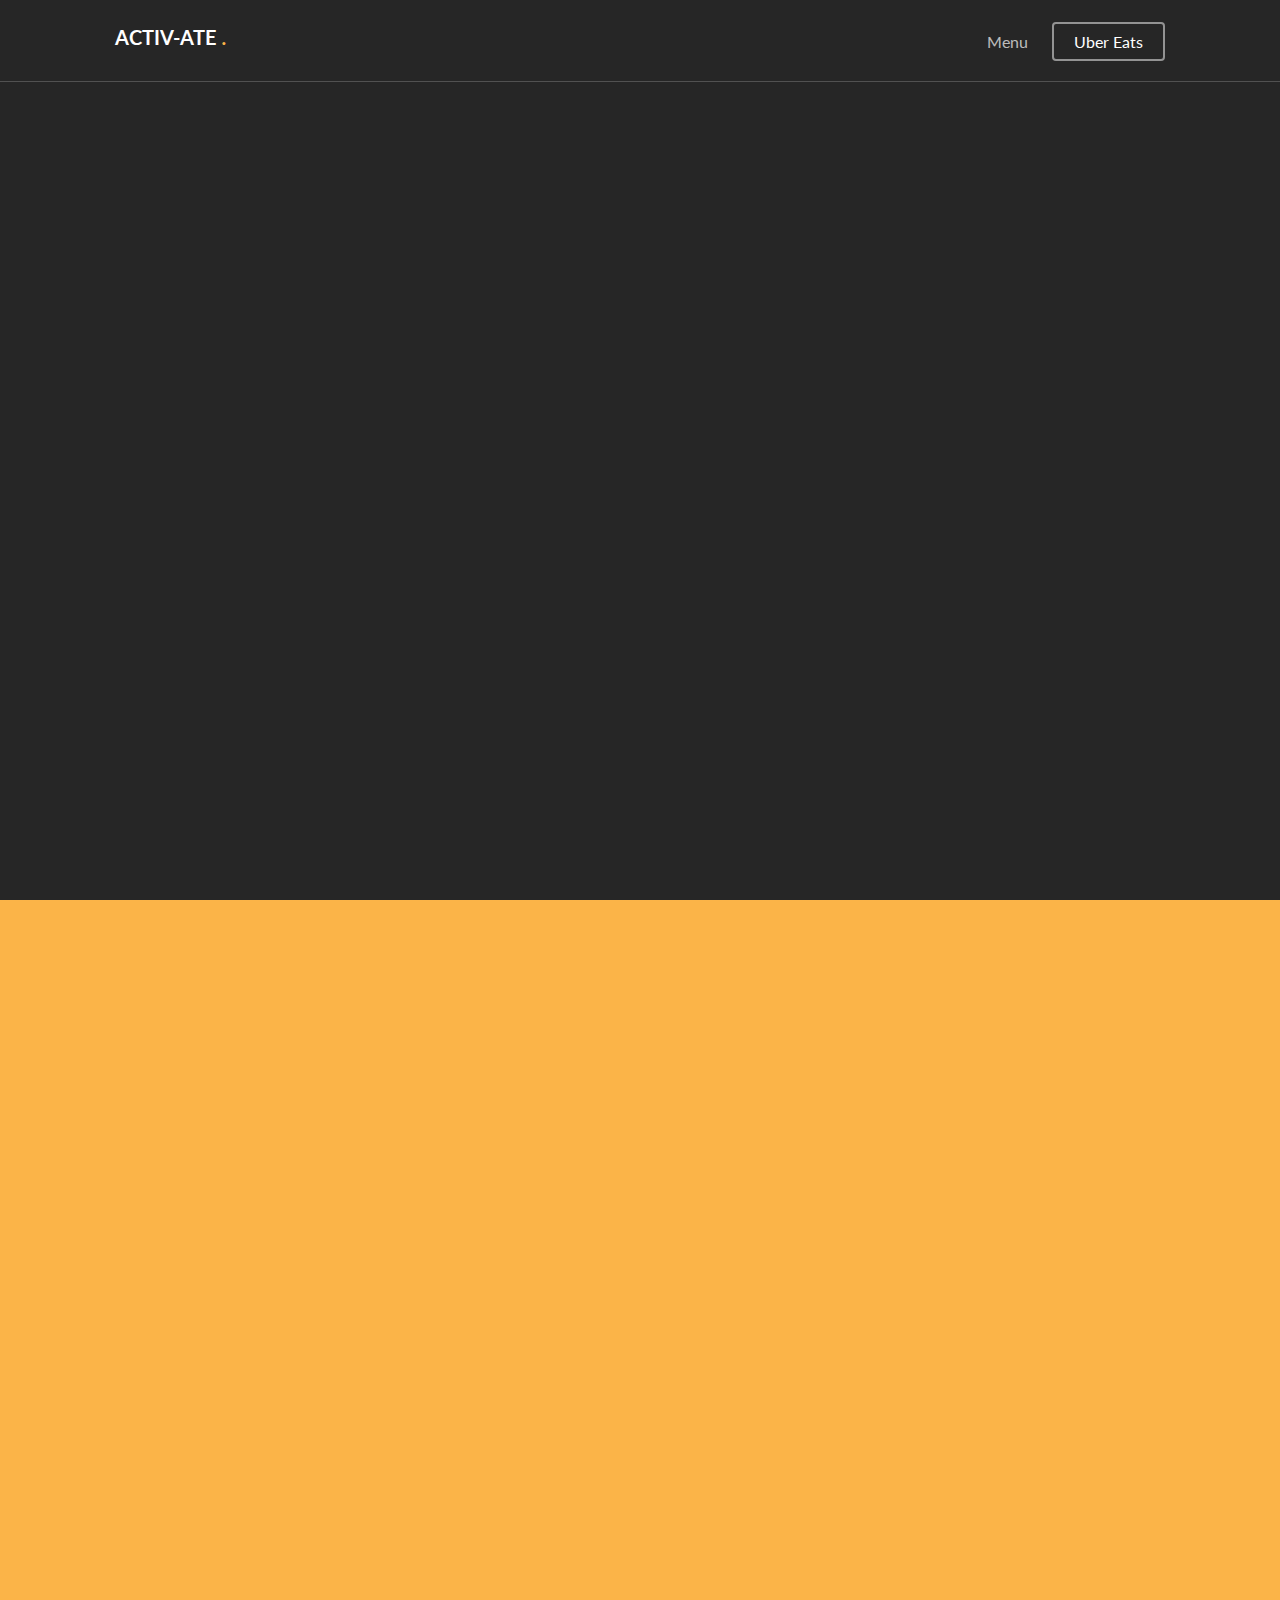
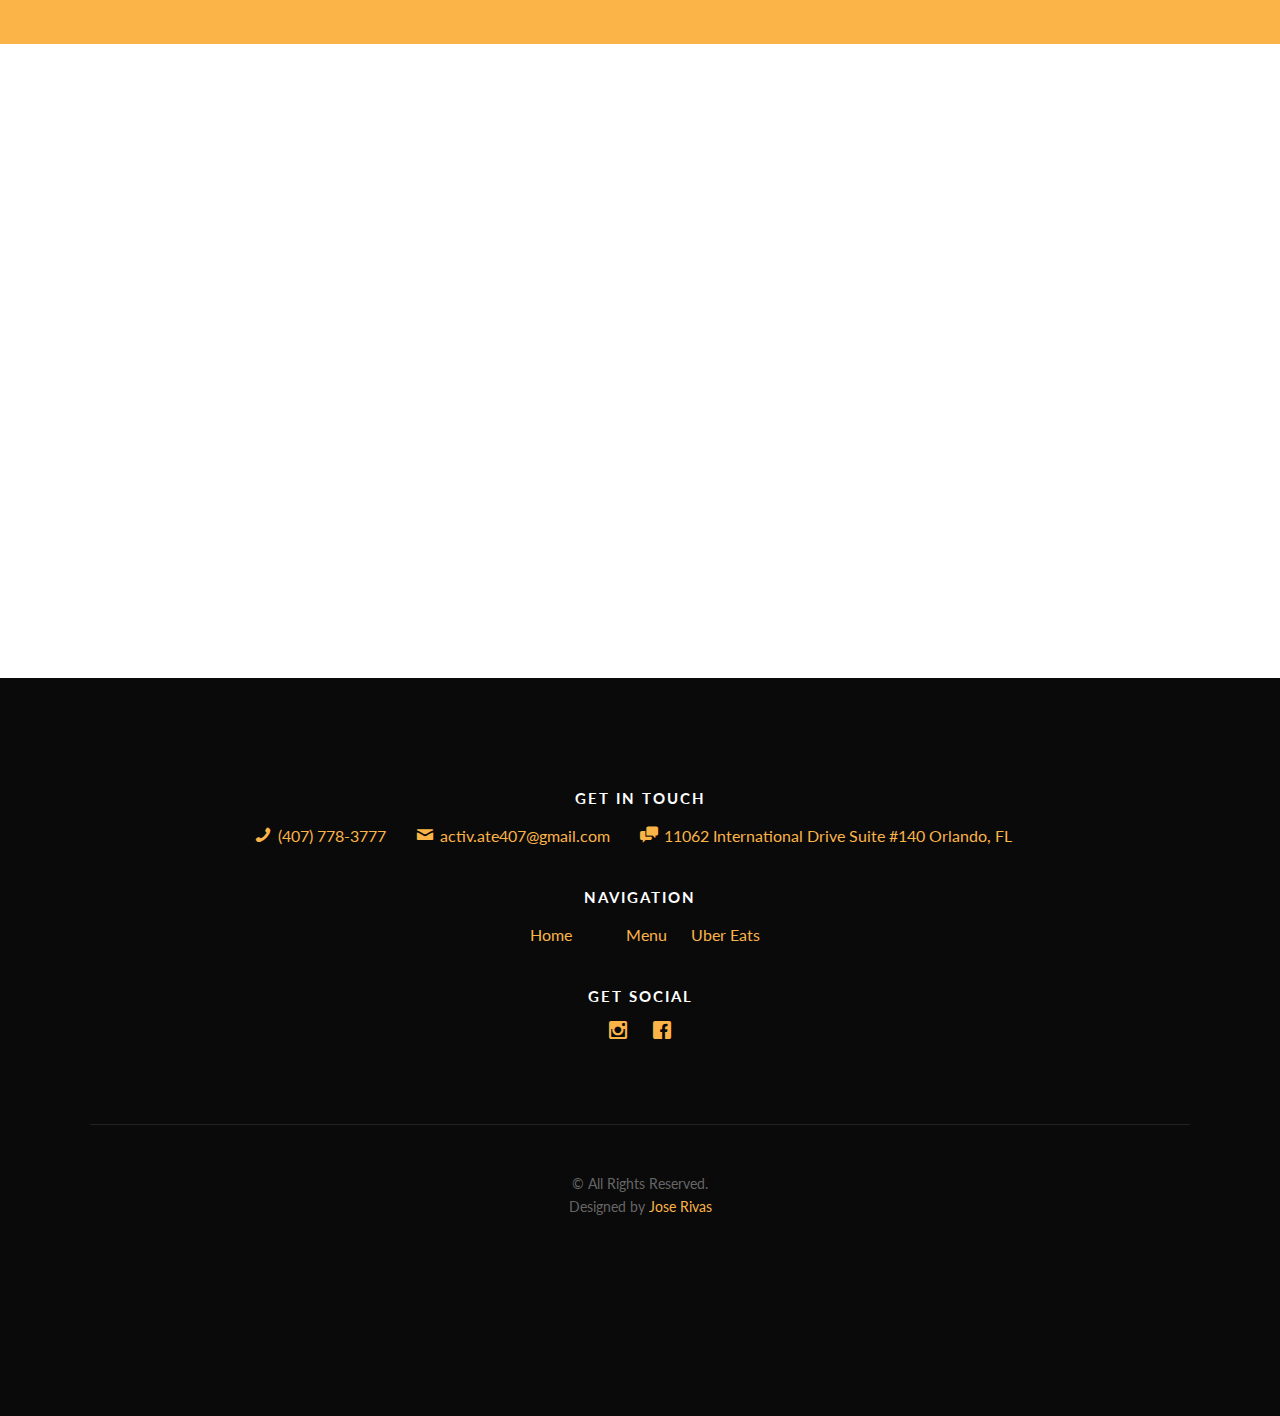
==== index.html @ dcc6a50c "orlando" ====
<!DOCTYPE HTML>
<!--
	Aesthetic by gettemplates.co
	Twitter: http://twitter.com/gettemplateco
	URL: http://gettemplates.co
-->
<html>
	<head>
	<meta charset="utf-8">
	<meta http-equiv="X-UA-Compatible" content="IE=edge">
	<title>Activ-Ate  &mdash; </title>
	<meta name="viewport" content="width=device-width, initial-scale=1">
	<meta name="description" content="Free HTML5 Website Template by GetTemplates.co" />
	<meta name="keywords" content="free website templates, free html5, free template, free bootstrap, free website template, html5, css3, mobile first, responsive" />
	<meta name="author" content="GetTemplates.co" />

  	<!-- Facebook and Twitter integration -->
	<meta property="og:title" content=""/>
	<meta property="og:image" content=""/>
	<meta property="og:url" content=""/>
	<meta property="og:site_name" content=""/>
	<meta property="og:description" content=""/>
	<meta name="twitter:title" content="" />
	<meta name="twitter:image" content="" />
	<meta name="twitter:url" content="" />
	<meta name="twitter:card" content="" />

	<link href="https://fonts.googleapis.com/css?family=Lato:300,400,700" rel="stylesheet">
	<link href="https://fonts.googleapis.com/css?family=Kaushan+Script" rel="stylesheet">
	
	<!-- Animate.css -->
	<link rel="stylesheet" href="css/animate.css">
	<!-- Icomoon Icon Fonts-->
	<link rel="stylesheet" href="css/icomoon.css">
	<!-- Themify Icons-->
	<link rel="stylesheet" href="css/themify-icons.css">
	<!-- Bootstrap  -->
	<link rel="stylesheet" href="css/bootstrap.css">

	<!-- Magnific Popup -->
	<link rel="stylesheet" href="css/magnific-popup.css">

	<!-- Bootstrap DateTimePicker -->
	<link rel="stylesheet" href="css/bootstrap-datetimepicker.min.css">

	<!-- Owl Carousel  -->
	<link rel="stylesheet" href="css/owl.carousel.min.css">
	<link rel="stylesheet" href="css/owl.theme.default.min.css">

	<!-- Theme style  -->
	<link rel="stylesheet" href="css/style.css">

	<!-- Modernizr JS -->
	<script src="js/modernizr-2.6.2.min.js"></script>
	<!-- FOR IE9 below -->
	<!--[if lt IE 9]>
	<script src="js/respond.min.js"></script>
	<![endif]-->

	</head>
	<body>
		
	<div class="gtco-loader"></div>
	
	<div id="page">

	
	<!-- <div class="page-inner"> -->
	<nav class="gtco-nav" role="navigation">
		<div class="gtco-container">
			
			<div class="row">
				<div class="col-sm-4 col-xs-12">
					<div id="gtco-logo"><a href="index.html">Activ-Ate <em>.</em></a></div>
				</div>
				<div class="col-xs-8 text-right menu-1">
					<ul>
					
						<li><a href="contact.html">Menu</a></li>
						<li class="btn-cta"><a href="https://www.ubereats.com/en-US/orlando/food-delivery/activ-ate-acai-bowl/JcM1mRoNSwavH0sNE-gApg/"><span>Uber Eats</span></a></li>
					</ul>	
				</div>
			</div>
			
		</div>
	</nav>
	
	<header id="gtco-header" class="gtco-cover gtco-cover-md" role="banner" style="background-image: url(https://scontent.ftpa1-1.fna.fbcdn.net/v/t1.0-9/40187789_929462600573819_1612751376310337536_o.jpg?_nc_cat=110&_nc_ht=scontent.ftpa1-1.fna&oh=dd4c25945a8b4258d10b7188b6bc6a8a&oe=5C74E824)" data-stellar-background-ratio="0.5">
		<div class="overlay"></div>
		<div class="gtco-container">
			<div class="row">
				<div class="col-md-12 col-md-offset-0 text-left">
					

					<div class="row row-mt-15em">
						<div class="col-md-7 mt-text animate-box" data-animate-effect="fadeInUp">
							<span class="intro-text-small">11062 International Drive Suite #140
							<a href="" target="_blank">Orlando, FL </a></span>
							<h1 class="cursive-font">Activ-Ate</h1>	
							<h2 class="cursive-font">Smoothie & Juice Bar</h2>	
						</div>
						
					</div>
							
					
				</div>
			</div>
		</div>
	</header>

	
	

	<div id="gtco-features">
		<div class="gtco-container">
			<div class="row">
				<div class="col-md-8 col-md-offset-2 text-center gtco-heading animate-box">
					<h2 class="cursive-font">Whats The Difference?
</h2>
				</div>
			</div>
			<div class="row">
				<div class="col-md-4 col-sm-6">
					<div class="feature-center animate-box" data-animate-effect="fadeIn">
						<span class="icon">
							<i class="ti-face-smile"></i>
						</span>
						<h3>Why Activ-Ate?</h3>
						<p>We are all about the experience making it a playful, welcoming and a lasting impression. We care about our employees, community, and spreading the love for Acai Bowls!</p>
					</div>
				</div>
				<div class="col-md-4 col-sm-6">
					<div class="feature-center animate-box" data-animate-effect="fadeIn">
						<span class="icon">
							<i class="ti-thought"></i>
						</span>
						<h3>Authentic Acai Bowls</h3>
						<p>Activ-Ate prides itself in serving and specializing the best tasting, highest quality, pure Acai & Pitaya Bowls, smoothies, and other superfood treats.</p>
					</div>
				</div>
				<div class="col-md-4 col-sm-6">
					<div class="feature-center animate-box" data-animate-effect="fadeIn">
						<span class="icon">
							<i class="ti-truck"></i>
						</span>
						<h3>Delivery Services </h3>
						<p>Here at Activ-Ate we provide a healthy, delicious, organic and vegan fast meal option. Our commitment is to provide our community a nutritious healthy clean living.</p>
					</div>
				</div>
				

			</div>
		</div>
	</div>

<div style="width: 100%"><iframe width="100%" height="600" src="https://maps.google.com/maps?width=100%&amp;height=600&amp;hl=en&amp;q=11062%20International%20Drive%20Suite%20%23140%20Orlando%2C%20FL+(Activ-Ate)&amp;ie=UTF8&amp;t=&amp;z=14&amp;iwloc=B&amp;output=embed" frameborder="0" scrolling="no" marginheight="0" marginwidth="0"><a href="https://www.maps.ie/create-google-map/"></a></iframe></div><br />

	<footer id="gtco-footer" role="contentinfo" style="background-image: url(https://scontent.ftpa1-1.fna.fbcdn.net/v/t1.0-9/44748882_959520597568019_4754290524771319808_o.jpg?_nc_cat=110&_nc_ht=scontent.ftpa1-1.fna&oh=372c4b0de2f49ff0dac132591160c7d6&oe=5C6C5993)" data-stellar-background-ratio="0.5">
		<div class="overlay"></div>
		<div class="gtco-container">
			<div class="row row-pb-md">

	

				
				<div class="col-md-12 text-center">
					<div class="gtco-widget">
						<h3>Get In Touch</h3>
						<ul class="gtco-quick-contact">
							<li><a href="#"><i class="icon-phone"></i> (407) 778-3777</a></li>
							<li><a href="mailto:activ.ate407@gmail.com"><i class="icon-mail2"></i> activ.ate407@gmail.com</a></li>
							<li><a href="#"><i class="icon-chat"></i> 11062 International Drive Suite #140 Orlando, FL</a></li>
						</ul>
					</div>
					<div class="gtco-widget">
						<h3>Navigation</h3>
						<ul class="gtco-quick-contact">
							<li><a href="index.html"><i class=""></i> Home</a></li>
							<li><a href="contact.html"><i class=""></i> Menu</a></li>
							<li class="btn-cta"><a href="https://www.ubereats.com/en-US/orlando/food-delivery/activ-ate-acai-bowl/JcM1mRoNSwavH0sNE-gApg/"><span>Uber Eats</span></a></li>
							
						</ul>
					</div>
					<div class="gtco-widget">
						<h3>Get Social</h3>
						<ul class="gtco-social-icons">
							<li><a href="https://www.instagram.com/activ_ate_/"><i class="icon-instagram"></i></a></li>
							<li><a href="https://www.facebook.com/ActivateAcaiBowls/"><i class="icon-facebook"></i></a></li>
							
						</ul>
					</div>
				</div>

				<div class="col-md-12 text-center copyright">
					<p><small class="block">&copy; All Rights Reserved.</small> 
						<small class="block">Designed by <a href="https://www.linkedin.com/in/joserivasucf/ target="_blank">Jose Rivas</a> <a href="" target="_blank"></a></small></p>
				</div>

			</div>

			

		</div>
	</footer>
	<!-- </div> -->

	</div>

	<div class="gototop js-top">
		<a href="#" class="js-gotop"><i class="icon-arrow-up"></i></a>
	</div>
	
	<!-- jQuery -->
	<script src="js/jquery.min.js"></script>
	<!-- jQuery Easing -->
	<script src="js/jquery.easing.1.3.js"></script>
	<!-- Bootstrap -->
	<script src="js/bootstrap.min.js"></script>
	<!-- Waypoints -->
	<script src="js/jquery.waypoints.min.js"></script>
	<!-- Carousel -->
	<script src="js/owl.carousel.min.js"></script>
	<!-- countTo -->
	<script src="js/jquery.countTo.js"></script>

	<!-- Stellar Parallax -->
	<script src="js/jquery.stellar.min.js"></script>

	<!-- Magnific Popup -->
	<script src="js/jquery.magnific-popup.min.js"></script>
	<script src="js/magnific-popup-options.js"></script>
	
	<script src="js/moment.min.js"></script>
	<script src="js/bootstrap-datetimepicker.min.js"></script>


	<!-- Main -->
	<script src="js/main.js"></script>

	</body>
</html>
---- css/icomoon.css ----
@font-face {
  font-family: 'icomoon';
  src:  url('../fonts/icomoon/icomoon.eot?6iuir');
  src:  url('../fonts/icomoon/icomoon.eot?6iuir#iefix') format('embedded-opentype'),
    url('../fonts/icomoon/icomoon.ttf?6iuir') format('truetype'),
    url('../fonts/icomoon/icomoon.woff?6iuir') format('woff'),
    url('../fonts/icomoon/icomoon.svg?6iuir#icomoon') format('svg');
  font-weight: normal;
  font-style: normal;
}

[class^="icon-"], [class*=" icon-"] {
  /* use !important to prevent issues with browser extensions that change fonts */
  font-family: 'icomoon' !important;
  speak: none;
  font-style: normal;
  font-weight: normal;
  font-variant: normal;
  text-transform: none;
  line-height: 1;

  /* Better Font Rendering =========== */
  -webkit-font-smoothing: antialiased;
  -moz-osx-font-smoothing: grayscale;
}

.icon-eye:before {
  content: "\e000";
}
.icon-paper-clip:before {
  content: "\e001";
}
.icon-mail:before {
  content: "\e002";
}
.icon-toggle:before {
  content: "\e003";
}
.icon-layout:before {
  content: "\e004";
}
.icon-link:before {
  content: "\e005";
}
.icon-bell:before {
  content: "\e006";
}
.icon-lock:before {
  content: "\e007";
}
.icon-unlock:before {
  content: "\e008";
}
.icon-ribbon:before {
  content: "\e009";
}
.icon-image:before {
  content: "\e010";
}
.icon-signal:before {
  content: "\e011";
}
.icon-target:before {
  content: "\e012";
}
.icon-clipboard:before {
  content: "\e013";
}
.icon-clock:before {
  content: "\e014";
}
.icon-watch:before {
  content: "\e015";
}
.icon-air-play:before {
  content: "\e016";
}
.icon-camera:before {
  content: "\e017";
}
.icon-video:before {
  content: "\e018";
}
.icon-disc:before {
  content: "\e019";
}
.icon-printer:before {
  content: "\e020";
}
.icon-monitor:before {
  content: "\e021";
}
.icon-server:before {
  content: "\e022";
}
.icon-cog:before {
  content: "\e023";
}
.icon-heart:before {
  content: "\e024";
}
.icon-paragraph:before {
  content: "\e025";
}
.icon-align-justify:before {
  content: "\e026";
}
.icon-align-left:before {
  content: "\e027";
}
.icon-align-center:before {
  content: "\e028";
}
.icon-align-right:before {
  content: "\e029";
}
.icon-book:before {
  content: "\e030";
}
.icon-layers:before {
  content: "\e031";
}
.icon-stack:before {
  content: "\e032";
}
.icon-stack-2:before {
  content: "\e033";
}
.icon-paper:before {
  content: "\e034";
}
.icon-paper-stack:before {
  content: "\e035";
}
.icon-search:before {
  content: "\e036";
}
.icon-zoom-in:before {
  content: "\e037";
}
.icon-zoom-out:before {
  content: "\e038";
}
.icon-reply:before {
  content: "\e039";
}
.icon-circle-plus:before {
  content: "\e040";
}
.icon-circle-minus:before {
  content: "\e041";
}
.icon-circle-check:before {
  content: "\e042";
}
.icon-circle-cross:before {
  content: "\e043";
}
.icon-square-plus:before {
  content: "\e044";
}
.icon-square-minus:before {
  content: "\e045";
}
.icon-square-check:before {
  content: "\e046";
}
.icon-square-cross:before {
  content: "\e047";
}
.icon-microphone:before {
  content: "\e048";
}
.icon-record:before {
  content: "\e049";
}
.icon-skip-back:before {
  content: "\e050";
}
.icon-rewind:before {
  content: "\e051";
}
.icon-play:before {
  content: "\e052";
}
.icon-pause:before {
  content: "\e053";
}
.icon-stop:before {
  content: "\e054";
}
.icon-fast-forward:before {
  content: "\e055";
}
.icon-skip-forward:before {
  content: "\e056";
}
.icon-shuffle:before {
  content: "\e057";
}
.icon-repeat:before {
  content: "\e058";
}
.icon-folder:before {
  content: "\e059";
}
.icon-umbrella:before {
  content: "\e060";
}
.icon-moon:before {
  content: "\e061";
}
.icon-thermometer:before {
  content: "\e062";
}
.icon-drop:before {
  content: "\e063";
}
.icon-sun:before {
  content: "\e064";
}
.icon-cloud:before {
  content: "\e065";
}
.icon-cloud-upload:before {
  content: "\e066";
}
.icon-cloud-download:before {
  content: "\e067";
}
.icon-upload:before {
  content: "\e068";
}
.icon-download:before {
  content: "\e069";
}
.icon-location:before {
  content: "\e070";
}
.icon-location-2:before {
  content: "\e071";
}
.icon-map:before {
  content: "\e072";
}
.icon-battery:before {
  content: "\e073";
}
.icon-head:before {
  content: "\e074";
}
.icon-briefcase:before {
  content: "\e075";
}
.icon-speech-bubble:before {
  content: "\e076";
}
.icon-anchor:before {
  content: "\e077";
}
.icon-globe:before {
  content: "\e078";
}
.icon-box:before {
  content: "\e079";
}
.icon-reload:before {
  content: "\e080";
}
.icon-share:before {
  content: "\e081";
}
.icon-marquee:before {
  content: "\e082";
}
.icon-marquee-plus:before {
  content: "\e083";
}
.icon-marquee-minus:before {
  content: "\e084";
}
.icon-tag:before {
  content: "\e085";
}
.icon-power:before {
  content: "\e086";
}
.icon-command:before {
  content: "\e087";
}
.icon-alt:before {
  content: "\e088";
}
.icon-esc:before {
  content: "\e089";
}
.icon-bar-graph:before {
  content: "\e090";
}
.icon-bar-graph-2:before {
  content: "\e091";
}
.icon-pie-graph:before {
  content: "\e092";
}
.icon-star:before {
  content: "\e093";
}
.icon-arrow-left:before {
  content: "\e094";
}
.icon-arrow-right:before {
  content: "\e095";
}
.icon-arrow-up:before {
  content: "\e096";
}
.icon-arrow-down:before {
  content: "\e097";
}
.icon-volume:before {
  content: "\e098";
}
.icon-mute:before {
  content: "\e099";
}
.icon-content-right:before {
  content: "\e100";
}
.icon-content-left:before {
  content: "\e101";
}
.icon-grid:before {
  content: "\e102";
}
.icon-grid-2:before {
  content: "\e103";
}
.icon-columns:before {
  content: "\e104";
}
.icon-loader:before {
  content: "\e105";
}
.icon-bag:before {
  content: "\e106";
}
.icon-ban:before {
  content: "\e107";
}
.icon-flag:before {
  content: "\e108";
}
.icon-trash:before {
  content: "\e109";
}
.icon-expand:before {
  content: "\e110";
}
.icon-contract:before {
  content: "\e111";
}
.icon-maximize:before {
  content: "\e112";
}
.icon-minimize:before {
  content: "\e113";
}
.icon-plus:before {
  content: "\e114";
}
.icon-minus:before {
  content: "\e115";
}
.icon-check:before {
  content: "\e116";
}
.icon-cross:before {
  content: "\e117";
}
.icon-move:before {
  content: "\e118";
}
.icon-delete:before {
  content: "\e119";
}
.icon-menu:before {
  content: "\e120";
}
.icon-archive:before {
  content: "\e121";
}
.icon-inbox:before {
  content: "\e122";
}
.icon-outbox:before {
  content: "\e123";
}
.icon-file:before {
  content: "\e124";
}
.icon-file-add:before {
  content: "\e125";
}
.icon-file-subtract:before {
  content: "\e126";
}
.icon-help:before {
  content: "\e127";
}
.icon-open:before {
  content: "\e128";
}
.icon-ellipsis:before {
  content: "\e129";
}
.icon-add-to-list:before {
  content: "\e900";
}
.icon-classic-computer:before {
  content: "\e901";
}
.icon-controller-fast-backward:before {
  content: "\e902";
}
.icon-creative-commons-attribution:before {
  content: "\e903";
}
.icon-creative-commons-noderivs:before {
  content: "\e904";
}
.icon-creative-commons-noncommercial-eu:before {
  content: "\e905";
}
.icon-creative-commons-noncommercial-us:before {
  content: "\e906";
}
.icon-creative-commons-public-domain:before {
  content: "\e907";
}
.icon-creative-commons-remix:before {
  content: "\e908";
}
.icon-creative-commons-share:before {
  content: "\e909";
}
.icon-creative-commons-sharealike:before {
  content: "\e90a";
}
.icon-creative-commons:before {
  content: "\e90b";
}
.icon-document-landscape:before {
  content: "\e90c";
}
.icon-remove-user:before {
  content: "\e90d";
}
.icon-warning:before {
  content: "\e90e";
}
.icon-arrow-bold-down:before {
  content: "\e90f";
}
.icon-arrow-bold-left:before {
  content: "\e910";
}
.icon-arrow-bold-right:before {
  content: "\e911";
}
.icon-arrow-bold-up:before {
  content: "\e912";
}
.icon-arrow-down2:before {
  content: "\e913";
}
.icon-arrow-left2:before {
  content: "\e914";
}
.icon-arrow-long-down:before {
  content: "\e915";
}
.icon-arrow-long-left:before {
  content: "\e916";
}
.icon-arrow-long-right:before {
  content: "\e917";
}
.icon-arrow-long-up:before {
  content: "\e918";
}
.icon-arrow-right2:before {
  content: "\e919";
}
.icon-arrow-up2:before {
  content: "\e91a";
}
.icon-arrow-with-circle-down:before {
  content: "\e91b";
}
.icon-arrow-with-circle-left:before {
  content: "\e91c";
}
.icon-arrow-with-circle-right:before {
  content: "\e91d";
}
.icon-arrow-with-circle-up:before {
  content: "\e91e";
}
.icon-bookmark:before {
  content: "\e91f";
}
.icon-bookmarks:before {
  content: "\e920";
}
.icon-chevron-down:before {
  content: "\e921";
}
.icon-chevron-left:before {
  content: "\e922";
}
.icon-chevron-right:before {
  content: "\e923";
}
.icon-chevron-small-down:before {
  content: "\e924";
}
.icon-chevron-small-left:before {
  content: "\e925";
}
.icon-chevron-small-right:before {
  content: "\e926";
}
.icon-chevron-small-up:before {
  content: "\e927";
}
.icon-chevron-thin-down:before {
  content: "\e928";
}
.icon-chevron-thin-left:before {
  content: "\e929";
}
.icon-chevron-thin-right:before {
  content: "\e92a";
}
.icon-chevron-thin-up:before {
  content: "\e92b";
}
.icon-chevron-up:before {
  content: "\e92c";
}
.icon-chevron-with-circle-down:before {
  content: "\e92d";
}
.icon-chevron-with-circle-left:before {
  content: "\e92e";
}
.icon-chevron-with-circle-right:before {
  content: "\e92f";
}
.icon-chevron-with-circle-up:before {
  content: "\e930";
}
.icon-cloud2:before {
  content: "\e931";
}
.icon-controller-fast-forward:before {
  content: "\e932";
}
.icon-controller-jump-to-start:before {
  content: "\e933";
}
.icon-controller-next:before {
  content: "\e934";
}
.icon-controller-paus:before {
  content: "\e935";
}
.icon-controller-play:before {
  content: "\e936";
}
.icon-controller-record:before {
  content: "\e937";
}
.icon-controller-stop:before {
  content: "\e938";
}
.icon-controller-volume:before {
  content: "\e939";
}
.icon-dot-single:before {
  content: "\e93a";
}
.icon-dots-three-horizontal:before {
  content: "\e93b";
}
.icon-dots-three-vertical:before {
  content: "\e93c";
}
.icon-dots-two-horizontal:before {
  content: "\e93d";
}
.icon-dots-two-vertical:before {
  content: "\e93e";
}
.icon-download2:before {
  content: "\e93f";
}
.icon-emoji-flirt:before {
  content: "\e940";
}
.icon-flow-branch:before {
  content: "\e941";
}
.icon-flow-cascade:before {
  content: "\e942";
}
.icon-flow-line:before {
  content: "\e943";
}
.icon-flow-parallel:before {
  content: "\e944";
}
.icon-flow-tree:before {
  content: "\e945";
}
.icon-install:before {
  content: "\e946";
}
.icon-layers2:before {
  content: "\e947";
}
.icon-open-book:before {
  content: "\e948";
}
.icon-resize-100:before {
  content: "\e949";
}
.icon-resize-full-screen:before {
  content: "\e94a";
}
.icon-save:before {
  content: "\e94b";
}
.icon-select-arrows:before {
  content: "\e94c";
}
.icon-sound-mute:before {
  content: "\e94d";
}
.icon-sound:before {
  content: "\e94e";
}
.icon-trash2:before {
  content: "\e94f";
}
.icon-triangle-down:before {
  content: "\e950";
}
.icon-triangle-left:before {
  content: "\e951";
}
.icon-triangle-right:before {
  content: "\e952";
}
.icon-triangle-up:before {
  content: "\e953";
}
.icon-uninstall:before {
  content: "\e954";
}
.icon-upload-to-cloud:before {
  content: "\e955";
}
.icon-upload2:before {
  content: "\e956";
}
.icon-add-user:before {
  content: "\e957";
}
.icon-address:before {
  content: "\e958";
}
.icon-adjust:before {
  content: "\e959";
}
.icon-air:before {
  content: "\e95a";
}
.icon-aircraft-landing:before {
  content: "\e95b";
}
.icon-aircraft-take-off:before {
  content: "\e95c";
}
.icon-aircraft:before {
  content: "\e95d";
}
.icon-align-bottom:before {
  content: "\e95e";
}
.icon-align-horizontal-middle:before {
  content: "\e95f";
}
.icon-align-left2:before {
  content: "\e960";
}
.icon-align-right2:before {
  content: "\e961";
}
.icon-align-top:before {
  content: "\e962";
}
.icon-align-vertical-middle:before {
  content: "\e963";
}
.icon-archive2:before {
  content: "\e964";
}
.icon-area-graph:before {
  content: "\e965";
}
.icon-attachment:before {
  content: "\e966";
}
.icon-awareness-ribbon:before {
  content: "\e967";
}
.icon-back-in-time:before {
  content: "\e968";
}
.icon-back:before {
  content: "\e969";
}
.icon-bar-graph2:before {
  content: "\e96a";
}
.icon-battery2:before {
  content: "\e96b";
}
.icon-beamed-note:before {
  content: "\e96c";
}
.icon-bell2:before {
  content: "\e96d";
}
.icon-blackboard:before {
  content: "\e96e";
}
.icon-block:before {
  content: "\e96f";
}
.icon-book2:before {
  content: "\e970";
}
.icon-bowl:before {
  content: "\e971";
}
.icon-box2:before {
  content: "\e972";
}
.icon-briefcase2:before {
  content: "\e973";
}
.icon-browser:before {
  content: "\e974";
}
.icon-brush:before {
  content: "\e975";
}
.icon-bucket:before {
  content: "\e976";
}
.icon-cake:before {
  content: "\e977";
}
.icon-calculator:before {
  content: "\e978";
}
.icon-calendar:before {
  content: "\e979";
}
.icon-camera2:before {
  content: "\e97a";
}
.icon-ccw:before {
  content: "\e97b";
}
.icon-chat:before {
  content: "\e97c";
}
.icon-check2:before {
  content: "\e97d";
}
.icon-circle-with-cross:before {
  content: "\e97e";
}
.icon-circle-with-minus:before {
  content: "\e97f";
}
.icon-circle-with-plus:before {
  content: "\e980";
}
.icon-circle:before {
  content: "\e981";
}
.icon-circular-graph:before {
  content: "\e982";
}
.icon-clapperboard:before {
  content: "\e983";
}
.icon-clipboard2:before {
  content: "\e984";
}
.icon-clock2:before {
  content: "\e985";
}
.icon-code:before {
  content: "\e986";
}
.icon-cog2:before {
  content: "\e987";
}
.icon-colours:before {
  content: "\e988";
}
.icon-compass:before {
  content: "\e989";
}
.icon-copy:before {
  content: "\e98a";
}
.icon-credit-card:before {
  content: "\e98b";
}
.icon-credit:before {
  content: "\e98c";
}
.icon-cross2:before {
  content: "\e98d";
}
.icon-cup:before {
  content: "\e98e";
}
.icon-cw:before {
  content: "\e98f";
}
.icon-cycle:before {
  content: "\e990";
}
.icon-database:before {
  content: "\e991";
}
.icon-dial-pad:before {
  content: "\e992";
}
.icon-direction:before {
  content: "\e993";
}
.icon-document:before {
  content: "\e994";
}
.icon-documents:before {
  content: "\e995";
}
.icon-drink:before {
  content: "\e996";
}
.icon-drive:before {
  content: "\e997";
}
.icon-drop2:before {
  content: "\e998";
}
.icon-edit:before {
  content: "\e999";
}
.icon-email:before {
  content: "\e99a";
}
.icon-emoji-happy:before {
  content: "\e99b";
}
.icon-emoji-neutral:before {
  content: "\e99c";
}
.icon-emoji-sad:before {
  content: "\e99d";
}
.icon-erase:before {
  content: "\e99e";
}
.icon-eraser:before {
  content: "\e99f";
}
.icon-export:before {
  content: "\e9a0";
}
.icon-eye2:before {
  content: "\e9a1";
}
.icon-feather:before {
  content: "\e9a2";
}
.icon-flag2:before {
  content: "\e9a3";
}
.icon-flash:before {
  content: "\e9a4";
}
.icon-flashlight:before {
  content: "\e9a5";
}
.icon-flat-brush:before {
  content: "\e9a6";
}
.icon-folder-images:before {
  content: "\e9a7";
}
.icon-folder-music:before {
  content: "\e9a8";
}
.icon-folder-video:before {
  content: "\e9a9";
}
.icon-folder2:before {
  content: "\e9aa";
}
.icon-forward:before {
  content: "\e9ab";
}
.icon-funnel:before {
  content: "\e9ac";
}
.icon-game-controller:before {
  content: "\e9ad";
}
.icon-gauge:before {
  content: "\e9ae";
}
.icon-globe2:before {
  content: "\e9af";
}
.icon-graduation-cap:before {
  content: "\e9b0";
}
.icon-grid2:before {
  content: "\e9b1";
}
.icon-hair-cross:before {
  content: "\e9b2";
}
.icon-hand:before {
  content: "\e9b3";
}
.icon-heart-outlined:before {
  content: "\e9b4";
}
.icon-heart2:before {
  content: "\e9b5";
}
.icon-help-with-circle:before {
  content: "\e9b6";
}
.icon-help2:before {
  content: "\e9b7";
}
.icon-home:before {
  content: "\e9b8";
}
.icon-hour-glass:before {
  content: "\e9b9";
}
.icon-image-inverted:before {
  content: "\e9ba";
}
.icon-image2:before {
  content: "\e9bb";
}
.icon-images:before {
  content: "\e9bc";
}
.icon-inbox2:before {
  content: "\e9bd";
}
.icon-infinity:before {
  content: "\e9be";
}
.icon-info-with-circle:before {
  content: "\e9bf";
}
.icon-info:before {
  content: "\e9c0";
}
.icon-key:before {
  content: "\e9c1";
}
.icon-keyboard:before {
  content: "\e9c2";
}
.icon-lab-flask:before {
  content: "\e9c3";
}
.icon-landline:before {
  content: "\e9c4";
}
.icon-language:before {
  content: "\e9c5";
}
.icon-laptop:before {
  content: "\e9c6";
}
.icon-leaf:before {
  content: "\e9c7";
}
.icon-level-down:before {
  content: "\e9c8";
}
.icon-level-up:before {
  content: "\e9c9";
}
.icon-lifebuoy:before {
  content: "\e9ca";
}
.icon-light-bulb:before {
  content: "\e9cb";
}
.icon-light-down:before {
  content: "\e9cc";
}
.icon-light-up:before {
  content: "\e9cd";
}
.icon-line-graph:before {
  content: "\e9ce";
}
.icon-link2:before {
  content: "\e9cf";
}
.icon-list:before {
  content: "\e9d0";
}
.icon-location-pin:before {
  content: "\e9d1";
}
.icon-location2:before {
  content: "\e9d2";
}
.icon-lock-open:before {
  content: "\e9d3";
}
.icon-lock2:before {
  content: "\e9d4";
}
.icon-log-out:before {
  content: "\e9d5";
}
.icon-login:before {
  content: "\e9d6";
}
.icon-loop:before {
  content: "\e9d7";
}
.icon-magnet:before {
  content: "\e9d8";
}
.icon-magnifying-glass:before {
  content: "\e9d9";
}
.icon-mail2:before {
  content: "\e9da";
}
.icon-man:before {
  content: "\e9db";
}
.icon-map2:before {
  content: "\e9dc";
}
.icon-mask:before {
  content: "\e9dd";
}
.icon-medal:before {
  content: "\e9de";
}
.icon-megaphone:before {
  content: "\e9df";
}
.icon-menu2:before {
  content: "\e9e0";
}
.icon-message:before {
  content: "\e9e1";
}
.icon-mic:before {
  content: "\e9e2";
}
.icon-minus2:before {
  content: "\e9e3";
}
.icon-mobile:before {
  content: "\e9e4";
}
.icon-modern-mic:before {
  content: "\e9e5";
}
.icon-moon2:before {
  content: "\e9e6";
}
.icon-mouse:before {
  content: "\e9e7";
}
.icon-music:before {
  content: "\e9e8";
}
.icon-network:before {
  content: "\e9e9";
}
.icon-new-message:before {
  content: "\e9ea";
}
.icon-new:before {
  content: "\e9eb";
}
.icon-news:before {
  content: "\e9ec";
}
.icon-note:before {
  content: "\e9ed";
}
.icon-notification:before {
  content: "\e9ee";
}
.icon-old-mobile:before {
  content: "\e9ef";
}
.icon-old-phone:before {
  content: "\e9f0";
}
.icon-palette:before {
  content: "\e9f1";
}
.icon-paper-plane:before {
  content: "\e9f2";
}
.icon-pencil:before {
  content: "\e9f3";
}
.icon-phone:before {
  content: "\e9f4";
}
.icon-pie-chart:before {
  content: "\e9f5";
}
.icon-pin:before {
  content: "\e9f6";
}
.icon-plus2:before {
  content: "\e9f7";
}
.icon-popup:before {
  content: "\e9f8";
}
.icon-power-plug:before {
  content: "\e9f9";
}
.icon-price-ribbon:before {
  content: "\e9fa";
}
.icon-price-tag:before {
  content: "\e9fb";
}
.icon-print:before {
  content: "\e9fc";
}
.icon-progress-empty:before {
  content: "\e9fd";
}
.icon-progress-full:before {
  content: "\e9fe";
}
.icon-progress-one:before {
  content: "\e9ff";
}
.icon-progress-two:before {
  content: "\ea00";
}
.icon-publish:before {
  content: "\ea01";
}
.icon-quote:before {
  content: "\ea02";
}
.icon-radio:before {
  content: "\ea03";
}
.icon-reply-all:before {
  content: "\ea04";
}
.icon-reply2:before {
  content: "\ea05";
}
.icon-retweet:before {
  content: "\ea06";
}
.icon-rocket:before {
  content: "\ea07";
}
.icon-round-brush:before {
  content: "\ea08";
}
.icon-rss:before {
  content: "\ea09";
}
.icon-ruler:before {
  content: "\ea0a";
}
.icon-scissors:before {
  content: "\ea0b";
}
.icon-share-alternitive:before {
  content: "\ea0c";
}
.icon-share2:before {
  content: "\ea0d";
}
.icon-shareable:before {
  content: "\ea0e";
}
.icon-shield:before {
  content: "\ea0f";
}
.icon-shop:before {
  content: "\ea10";
}
.icon-shopping-bag:before {
  content: "\ea11";
}
.icon-shopping-basket:before {
  content: "\ea12";
}
.icon-shopping-cart:before {
  content: "\ea13";
}
.icon-shuffle2:before {
  content: "\ea14";
}
.icon-signal2:before {
  content: "\ea15";
}
.icon-sound-mix:before {
  content: "\ea16";
}
.icon-sports-club:before {
  content: "\ea17";
}
.icon-spreadsheet:before {
  content: "\ea18";
}
.icon-squared-cross:before {
  content: "\ea19";
}
.icon-squared-minus:before {
  content: "\ea1a";
}
.icon-squared-plus:before {
  content: "\ea1b";
}
.icon-star-outlined:before {
  content: "\ea1c";
}
.icon-star2:before {
  content: "\ea1d";
}
.icon-stopwatch:before {
  content: "\ea1e";
}
.icon-suitcase:before {
  content: "\ea1f";
}
.icon-swap:before {
  content: "\ea20";
}
.icon-sweden:before {
  content: "\ea21";
}
.icon-switch:before {
  content: "\ea22";
}
.icon-tablet:before {
  content: "\ea23";
}
.icon-tag2:before {
  content: "\ea24";
}
.icon-text-document-inverted:before {
  content: "\ea25";
}
.icon-text-document:before {
  content: "\ea26";
}
.icon-text:before {
  content: "\ea27";
}
.icon-thermometer2:before {
  content: "\ea28";
}
.icon-thumbs-down:before {
  content: "\ea29";
}
.icon-thumbs-up:before {
  content: "\ea2a";
}
.icon-thunder-cloud:before {
  content: "\ea2b";
}
.icon-ticket:before {
  content: "\ea2c";
}
.icon-time-slot:before {
  content: "\ea2d";
}
.icon-tools:before {
  content: "\ea2e";
}
.icon-traffic-cone:before {
  content: "\ea2f";
}
.icon-tree:before {
  content: "\ea30";
}
.icon-trophy:before {
  content: "\ea31";
}
.icon-tv:before {
  content: "\ea32";
}
.icon-typing:before {
  content: "\ea33";
}
.icon-unread:before {
  content: "\ea34";
}
.icon-untag:before {
  content: "\ea35";
}
.icon-user:before {
  content: "\ea36";
}
.icon-users:before {
  content: "\ea37";
}
.icon-v-card:before {
  content: "\ea38";
}
.icon-video2:before {
  content: "\ea39";
}
.icon-vinyl:before {
  content: "\ea3a";
}
.icon-voicemail:before {
  content: "\ea3b";
}
.icon-wallet:before {
  content: "\ea3c";
}
.icon-water:before {
  content: "\ea3d";
}
.icon-px-with-circle:before {
  content: "\ea3e";
}
.icon-px:before {
  content: "\ea3f";
}
.icon-basecamp:before {
  content: "\ea40";
}
.icon-behance:before {
  content: "\ea41";
}
.icon-creative-cloud:before {
  content: "\ea42";
}
.icon-dropbox:before {
  content: "\ea43";
}
.icon-evernote:before {
  content: "\ea44";
}
.icon-flattr:before {
  content: "\ea45";
}
.icon-foursquare:before {
  content: "\ea46";
}
.icon-google-drive:before {
  content: "\ea47";
}
.icon-google-hangouts:before {
  content: "\ea48";
}
.icon-grooveshark:before {
  content: "\ea49";
}
.icon-icloud:before {
  content: "\ea4a";
}
.icon-mixi:before {
  content: "\ea4b";
}
.icon-onedrive:before {
  content: "\ea4c";
}
.icon-paypal:before {
  content: "\ea4d";
}
.icon-picasa:before {
  content: "\ea4e";
}
.icon-qq:before {
  content: "\ea4f";
}
.icon-rdio-with-circle:before {
  content: "\ea50";
}
.icon-renren:before {
  content: "\ea51";
}
.icon-scribd:before {
  content: "\ea52";
}
.icon-sina-weibo:before {
  content: "\ea53";
}
.icon-skype-with-circle:before {
  content: "\ea54";
}
.icon-skype:before {
  content: "\ea55";
}
.icon-slideshare:before {
  content: "\ea56";
}
.icon-smashing:before {
  content: "\ea57";
}
.icon-soundcloud:before {
  content: "\ea58";
}
.icon-spotify-with-circle:before {
  content: "\ea59";
}
.icon-spotify:before {
  content: "\ea5a";
}
.icon-swarm:before {
  content: "\ea5b";
}
.icon-vine-with-circle:before {
  content: "\ea5c";
}
.icon-vine:before {
  content: "\ea5d";
}
.icon-vk-alternitive:before {
  content: "\ea5e";
}
.icon-vk-with-circle:before {
  content: "\ea5f";
}
.icon-vk:before {
  content: "\ea60";
}
.icon-xing-with-circle:before {
  content: "\ea61";
}
.icon-xing:before {
  content: "\ea62";
}
.icon-yelp:before {
  content: "\ea63";
}
.icon-dribbble-with-circle:before {
  content: "\ea64";
}
.icon-dribbble:before {
  content: "\ea65";
}
.icon-facebook-with-circle:before {
  content: "\ea66";
}
.icon-facebook:before {
  content: "\ea67";
}
.icon-flickr-with-circle:before {
  content: "\ea68";
}
.icon-flickr:before {
  content: "\ea69";
}
.icon-github-with-circle:before {
  content: "\ea6a";
}
.icon-github:before {
  content: "\ea6b";
}
.icon-google-with-circle:before {
  content: "\ea6c";
}
.icon-google:before {
  content: "\ea6d";
}
.icon-instagram-with-circle:before {
  content: "\ea6e";
}
.icon-instagram:before {
  content: "\ea6f";
}
.icon-lastfm-with-circle:before {
  content: "\ea70";
}
.icon-lastfm:before {
  content: "\ea71";
}
.icon-linkedin-with-circle:before {
  content: "\ea72";
}
.icon-linkedin:before {
  content: "\ea73";
}
.icon-pinterest-with-circle:before {
  content: "\ea74";
}
.icon-pinterest:before {
  content: "\ea75";
}
.icon-rdio:before {
  content: "\ea76";
}
.icon-stumbleupon-with-circle:before {
  content: "\ea77";
}
.icon-stumbleupon:before {
  content: "\ea78";
}
.icon-tumblr-with-circle:before {
  content: "\ea79";
}
.icon-tumblr:before {
  content: "\ea7a";
}
.icon-twitter-with-circle:before {
  content: "\ea7b";
}
.icon-twitter:before {
  content: "\ea7c";
}
.icon-vimeo-with-circle:before {
  content: "\ea7d";
}
.icon-vimeo:before {
  content: "\ea7e";
}
.icon-youtube-with-circle:before {
  content: "\ea7f";
}
.icon-youtube:before {
  content: "\ea80";
}
---- css/themify-icons.css ----
@font-face {
	font-family: 'themify';
	src:url('../fonts/themify-icons/themify.eot?-fvbane');
	src:url('../fonts/themify-icons/themify.eot?#iefix-fvbane') format('embedded-opentype'),
		url('../fonts/themify-icons/themify.woff?-fvbane') format('woff'),
		url('../fonts/themify-icons/themify.ttf?-fvbane') format('truetype'),
		url('../fonts/themify-icons/themify.svg?-fvbane#themify') format('svg');
	font-weight: normal;
	font-style: normal;
}

[class^="ti-"], [class*=" ti-"] {
	font-family: 'themify';
	speak: none;
	font-style: normal;
	font-weight: normal;
	font-variant: normal;
	text-transform: none;
	line-height: 1;

	/* Better Font Rendering =========== */
	-webkit-font-smoothing: antialiased;
	-moz-osx-font-smoothing: grayscale;
}

.ti-wand:before {
	content: "\e600";
}
.ti-volume:before {
	content: "\e601";
}
.ti-user:before {
	content: "\e602";
}
.ti-unlock:before {
	content: "\e603";
}
.ti-unlink:before {
	content: "\e604";
}
.ti-trash:before {
	content: "\e605";
}
.ti-thought:before {
	content: "\e606";
}
.ti-target:before {
	content: "\e607";
}
.ti-tag:before {
	content: "\e608";
}
.ti-tablet:before {
	content: "\e609";
}
.ti-star:before {
	content: "\e60a";
}
.ti-spray:before {
	content: "\e60b";
}
.ti-signal:before {
	content: "\e60c";
}
.ti-shopping-cart:before {
	content: "\e60d";
}
.ti-shopping-cart-full:before {
	content: "\e60e";
}
.ti-settings:before {
	content: "\e60f";
}
.ti-search:before {
	content: "\e610";
}
.ti-zoom-in:before {
	content: "\e611";
}
.ti-zoom-out:before {
	content: "\e612";
}
.ti-cut:before {
	content: "\e613";
}
.ti-ruler:before {
	content: "\e614";
}
.ti-ruler-pencil:before {
	content: "\e615";
}
.ti-ruler-alt:before {
	content: "\e616";
}
.ti-bookmark:before {
	content: "\e617";
}
.ti-bookmark-alt:before {
	content: "\e618";
}
.ti-reload:before {
	content: "\e619";
}
.ti-plus:before {
	content: "\e61a";
}
.ti-pin:before {
	content: "\e61b";
}
.ti-pencil:before {
	content: "\e61c";
}
.ti-pencil-alt:before {
	content: "\e61d";
}
.ti-paint-roller:before {
	content: "\e61e";
}
.ti-paint-bucket:before {
	content: "\e61f";
}
.ti-na:before {
	content: "\e620";
}
.ti-mobile:before {
	content: "\e621";
}
.ti-minus:before {
	content: "\e622";
}
.ti-medall:before {
	content: "\e623";
}
.ti-medall-alt:before {
	content: "\e624";
}
.ti-marker:before {
	content: "\e625";
}
.ti-marker-alt:before {
	content: "\e626";
}
.ti-arrow-up:before {
	content: "\e627";
}
.ti-arrow-right:before {
	content: "\e628";
}
.ti-arrow-left:before {
	content: "\e629";
}
.ti-arrow-down:before {
	content: "\e62a";
}
.ti-lock:before {
	content: "\e62b";
}
.ti-location-arrow:before {
	content: "\e62c";
}
.ti-link:before {
	content: "\e62d";
}
.ti-layout:before {
	content: "\e62e";
}
.ti-layers:before {
	content: "\e62f";
}
.ti-layers-alt:before {
	content: "\e630";
}
.ti-key:before {
	content: "\e631";
}
.ti-import:before {
	content: "\e632";
}
.ti-image:before {
	content: "\e633";
}
.ti-heart:before {
	content: "\e634";
}
.ti-heart-broken:before {
	content: "\e635";
}
.ti-hand-stop:before {
	content: "\e636";
}
.ti-hand-open:before {
	content: "\e637";
}
.ti-hand-drag:before {
	content: "\e638";
}
.ti-folder:before {
	content: "\e639";
}
.ti-flag:before {
	content: "\e63a";
}
.ti-flag-alt:before {
	content: "\e63b";
}
.ti-flag-alt-2:before {
	content: "\e63c";
}
.ti-eye:before {
	content: "\e63d";
}
.ti-export:before {
	content: "\e63e";
}
.ti-exchange-vertical:before {
	content: "\e63f";
}
.ti-desktop:before {
	content: "\e640";
}
.ti-cup:before {
	content: "\e641";
}
.ti-crown:before {
	content: "\e642";
}
.ti-comments:before {
	content: "\e643";
}
.ti-comment:before {
	content: "\e644";
}
.ti-comment-alt:before {
	content: "\e645";
}
.ti-close:before {
	content: "\e646";
}
.ti-clip:before {
	content: "\e647";
}
.ti-angle-up:before {
	content: "\e648";
}
.ti-angle-right:before {
	content: "\e649";
}
.ti-angle-left:before {
	content: "\e64a";
}
.ti-angle-down:before {
	content: "\e64b";
}
.ti-check:before {
	content: "\e64c";
}
.ti-check-box:before {
	content: "\e64d";
}
.ti-camera:before {
	content: "\e64e";
}
.ti-announcement:before {
	content: "\e64f";
}
.ti-brush:before {
	content: "\e650";
}
.ti-briefcase:before {
	content: "\e651";
}
.ti-bolt:before {
	content: "\e652";
}
.ti-bolt-alt:before {
	content: "\e653";
}
.ti-blackboard:before {
	content: "\e654";
}
.ti-bag:before {
	content: "\e655";
}
.ti-move:before {
	content: "\e656";
}
.ti-arrows-vertical:before {
	content: "\e657";
}
.ti-arrows-horizontal:before {
	content: "\e658";
}
.ti-fullscreen:before {
	content: "\e659";
}
.ti-arrow-top-right:before {
	content: "\e65a";
}
.ti-arrow-top-left:before {
	content: "\e65b";
}
.ti-arrow-circle-up:before {
	content: "\e65c";
}
.ti-arrow-circle-right:before {
	content: "\e65d";
}
.ti-arrow-circle-left:before {
	content: "\e65e";
}
.ti-arrow-circle-down:before {
	content: "\e65f";
}
.ti-angle-double-up:before {
	content: "\e660";
}
.ti-angle-double-right:before {
	content: "\e661";
}
.ti-angle-double-left:before {
	content: "\e662";
}
.ti-angle-double-down:before {
	content: "\e663";
}
.ti-zip:before {
	content: "\e664";
}
.ti-world:before {
	content: "\e665";
}
.ti-wheelchair:before {
	content: "\e666";
}
.ti-view-list:before {
	content: "\e667";
}
.ti-view-list-alt:before {
	content: "\e668";
}
.ti-view-grid:before {
	content: "\e669";
}
.ti-uppercase:before {
	content: "\e66a";
}
.ti-upload:before {
	content: "\e66b";
}
.ti-underline:before {
	content: "\e66c";
}
.ti-truck:before {
	content: "\e66d";
}
.ti-timer:before {
	content: "\e66e";
}
.ti-ticket:before {
	content: "\e66f";
}
.ti-thumb-up:before {
	content: "\e670";
}
.ti-thumb-down:before {
	content: "\e671";
}
.ti-text:before {
	content: "\e672";
}
.ti-stats-up:before {
	content: "\e673";
}
.ti-stats-down:before {
	content: "\e674";
}
.ti-split-v:before {
	content: "\e675";
}
.ti-split-h:before {
	content: "\e676";
}
.ti-smallcap:before {
	content: "\e677";
}
.ti-shine:before {
	content: "\e678";
}
.ti-shift-right:before {
	content: "\e679";
}
.ti-shift-left:before {
	content: "\e67a";
}
.ti-shield:before {
	content: "\e67b";
}
.ti-notepad:before {
	content: "\e67c";
}
.ti-server:before {
	content: "\e67d";
}
.ti-quote-right:before {
	content: "\e67e";
}
.ti-quote-left:before {
	content: "\e67f";
}
.ti-pulse:before {
	content: "\e680";
}
.ti-printer:before {
	content: "\e681";
}
.ti-power-off:before {
	content: "\e682";
}
.ti-plug:before {
	content: "\e683";
}
.ti-pie-chart:before {
	content: "\e684";
}
.ti-paragraph:before {
	content: "\e685";
}
.ti-panel:before {
	content: "\e686";
}
.ti-package:before {
	content: "\e687";
}
.ti-music:before {
	content: "\e688";
}
.ti-music-alt:before {
	content: "\e689";
}
.ti-mouse:before {
	content: "\e68a";
}
.ti-mouse-alt:before {
	content: "\e68b";
}
.ti-money:before {
	content: "\e68c";
}
.ti-microphone:before {
	content: "\e68d";
}
.ti-menu:before {
	content: "\e68e";
}
.ti-menu-alt:before {
	content: "\e68f";
}
.ti-map:before {
	content: "\e690";
}
.ti-map-alt:before {
	content: "\e691";
}
.ti-loop:before {
	content: "\e692";
}
.ti-location-pin:before {
	content: "\e693";
}
.ti-list:before {
	content: "\e694";
}
.ti-light-bulb:before {
	content: "\e695";
}
.ti-Italic:before {
	content: "\e696";
}
.ti-info:before {
	content: "\e697";
}
.ti-infinite:before {
	content: "\e698";
}
.ti-id-badge:before {
	content: "\e699";
}
.ti-hummer:before {
	content: "\e69a";
}
.ti-home:before {
	content: "\e69b";
}
.ti-help:before {
	content: "\e69c";
}
.ti-headphone:before {
	content: "\e69d";
}
.ti-harddrives:before {
	content: "\e69e";
}
.ti-harddrive:before {
	content: "\e69f";
}
.ti-gift:before {
	content: "\e6a0";
}
.ti-game:before {
	content: "\e6a1";
}
.ti-filter:before {
	content: "\e6a2";
}
.ti-files:before {
	content: "\e6a3";
}
.ti-file:before {
	content: "\e6a4";
}
.ti-eraser:before {
	content: "\e6a5";
}
.ti-envelope:before {
	content: "\e6a6";
}
.ti-download:before {
	content: "\e6a7";
}
.ti-direction:before {
	content: "\e6a8";
}
.ti-direction-alt:before {
	content: "\e6a9";
}
.ti-dashboard:before {
	content: "\e6aa";
}
.ti-control-stop:before {
	content: "\e6ab";
}
.ti-control-shuffle:before {
	content: "\e6ac";
}
.ti-control-play:before {
	content: "\e6ad";
}
.ti-control-pause:before {
	content: "\e6ae";
}
.ti-control-forward:before {
	content: "\e6af";
}
.ti-control-backward:before {
	content: "\e6b0";
}
.ti-cloud:before {
	content: "\e6b1";
}
.ti-cloud-up:before {
	content: "\e6b2";
}
.ti-cloud-down:before {
	content: "\e6b3";
}
.ti-clipboard:before {
	content: "\e6b4";
}
.ti-car:before {
	content: "\e6b5";
}
.ti-calendar:before {
	content: "\e6b6";
}
.ti-book:before {
	content: "\e6b7";
}
.ti-bell:before {
	content: "\e6b8";
}
.ti-basketball:before {
	content: "\e6b9";
}
.ti-bar-chart:before {
	content: "\e6ba";
}
.ti-bar-chart-alt:before {
	content: "\e6bb";
}
.ti-back-right:before {
	content: "\e6bc";
}
.ti-back-left:before {
	content: "\e6bd";
}
.ti-arrows-corner:before {
	content: "\e6be";
}
.ti-archive:before {
	content: "\e6bf";
}
.ti-anchor:before {
	content: "\e6c0";
}
.ti-align-right:before {
	content: "\e6c1";
}
.ti-align-left:before {
	content: "\e6c2";
}
.ti-align-justify:before {
	content: "\e6c3";
}
.ti-align-center:before {
	content: "\e6c4";
}
.ti-alert:before {
	content: "\e6c5";
}
.ti-alarm-clock:before {
	content: "\e6c6";
}
.ti-agenda:before {
	content: "\e6c7";
}
.ti-write:before {
	content: "\e6c8";
}
.ti-window:before {
	content: "\e6c9";
}
.ti-widgetized:before {
	content: "\e6ca";
}
.ti-widget:before {
	content: "\e6cb";
}
.ti-widget-alt:before {
	content: "\e6cc";
}
.ti-wallet:before {
	content: "\e6cd";
}
.ti-video-clapper:before {
	content: "\e6ce";
}
.ti-video-camera:before {
	content: "\e6cf";
}
.ti-vector:before {
	content: "\e6d0";
}
.ti-themify-logo:before {
	content: "\e6d1";
}
.ti-themify-favicon:before {
	content: "\e6d2";
}
.ti-themify-favicon-alt:before {
	content: "\e6d3";
}
.ti-support:before {
	content: "\e6d4";
}
.ti-stamp:before {
	content: "\e6d5";
}
.ti-split-v-alt:before {
	content: "\e6d6";
}
.ti-slice:before {
	content: "\e6d7";
}
.ti-shortcode:before {
	content: "\e6d8";
}
.ti-shift-right-alt:before {
	content: "\e6d9";
}
.ti-shift-left-alt:before {
	content: "\e6da";
}
.ti-ruler-alt-2:before {
	content: "\e6db";
}
.ti-receipt:before {
	content: "\e6dc";
}
.ti-pin2:before {
	content: "\e6dd";
}
.ti-pin-alt:before {
	content: "\e6de";
}
.ti-pencil-alt2:before {
	content: "\e6df";
}
.ti-palette:before {
	content: "\e6e0";
}
.ti-more:before {
	content: "\e6e1";
}
.ti-more-alt:before {
	content: "\e6e2";
}
.ti-microphone-alt:before {
	content: "\e6e3";
}
.ti-magnet:before {
	content: "\e6e4";
}
.ti-line-double:before {
	content: "\e6e5";
}
.ti-line-dotted:before {
	content: "\e6e6";
}
.ti-line-dashed:before {
	content: "\e6e7";
}
.ti-layout-width-full:before {
	content: "\e6e8";
}
.ti-layout-width-default:before {
	content: "\e6e9";
}
.ti-layout-width-default-alt:before {
	content: "\e6ea";
}
.ti-layout-tab:before {
	content: "\e6eb";
}
.ti-layout-tab-window:before {
	content: "\e6ec";
}
.ti-layout-tab-v:before {
	content: "\e6ed";
}
.ti-layout-tab-min:before {
	content: "\e6ee";
}
.ti-layout-slider:before {
	content: "\e6ef";
}
.ti-layout-slider-alt:before {
	content: "\e6f0";
}
.ti-layout-sidebar-right:before {
	content: "\e6f1";
}
.ti-layout-sidebar-none:before {
	content: "\e6f2";
}
.ti-layout-sidebar-left:before {
	content: "\e6f3";
}
.ti-layout-placeholder:before {
	content: "\e6f4";
}
.ti-layout-menu:before {
	content: "\e6f5";
}
.ti-layout-menu-v:before {
	content: "\e6f6";
}
.ti-layout-menu-separated:before {
	content: "\e6f7";
}
.ti-layout-menu-full:before {
	content: "\e6f8";
}
.ti-layout-media-right-alt:before {
	content: "\e6f9";
}
.ti-layout-media-right:before {
	content: "\e6fa";
}
.ti-layout-media-overlay:before {
	content: "\e6fb";
}
.ti-layout-media-overlay-alt:before {
	content: "\e6fc";
}
.ti-layout-media-overlay-alt-2:before {
	content: "\e6fd";
}
.ti-layout-media-left-alt:before {
	content: "\e6fe";
}
.ti-layout-media-left:before {
	content: "\e6ff";
}
.ti-layout-media-center-alt:before {
	content: "\e700";
}
.ti-layout-media-center:before {
	content: "\e701";
}
.ti-layout-list-thumb:before {
	content: "\e702";
}
.ti-layout-list-thumb-alt:before {
	content: "\e703";
}
.ti-layout-list-post:before {
	content: "\e704";
}
.ti-layout-list-large-image:before {
	content: "\e705";
}
.ti-layout-line-solid:before {
	content: "\e706";
}
.ti-layout-grid4:before {
	content: "\e707";
}
.ti-layout-grid3:before {
	content: "\e708";
}
.ti-layout-grid2:before {
	content: "\e709";
}
.ti-layout-grid2-thumb:before {
	content: "\e70a";
}
.ti-layout-cta-right:before {
	content: "\e70b";
}
.ti-layout-cta-left:before {
	content: "\e70c";
}
.ti-layout-cta-center:before {
	content: "\e70d";
}
.ti-layout-cta-btn-right:before {
	content: "\e70e";
}
.ti-layout-cta-btn-left:before {
	content: "\e70f";
}
.ti-layout-column4:before {
	content: "\e710";
}
.ti-layout-column3:before {
	content: "\e711";
}
.ti-layout-column2:before {
	content: "\e712";
}
.ti-layout-accordion-separated:before {
	content: "\e713";
}
.ti-layout-accordion-merged:before {
	content: "\e714";
}
.ti-layout-accordion-list:before {
	content: "\e715";
}
.ti-ink-pen:before {
	content: "\e716";
}
.ti-info-alt:before {
	content: "\e717";
}
.ti-help-alt:before {
	content: "\e718";
}
.ti-headphone-alt:before {
	content: "\e719";
}
.ti-hand-point-up:before {
	content: "\e71a";
}
.ti-hand-point-right:before {
	content: "\e71b";
}
.ti-hand-point-left:before {
	content: "\e71c";
}
.ti-hand-point-down:before {
	content: "\e71d";
}
.ti-gallery:before {
	content: "\e71e";
}
.ti-face-smile:before {
	content: "\e71f";
}
.ti-face-sad:before {
	content: "\e720";
}
.ti-credit-card:before {
	content: "\e721";
}
.ti-control-skip-forward:before {
	content: "\e722";
}
.ti-control-skip-backward:before {
	content: "\e723";
}
.ti-control-record:before {
	content: "\e724";
}
.ti-control-eject:before {
	content: "\e725";
}
.ti-comments-smiley:before {
	content: "\e726";
}
.ti-brush-alt:before {
	content: "\e727";
}
.ti-youtube:before {
	content: "\e728";
}
.ti-vimeo:before {
	content: "\e729";
}
.ti-twitter:before {
	content: "\e72a";
}
.ti-time:before {
	content: "\e72b";
}
.ti-tumblr:before {
	content: "\e72c";
}
.ti-skype:before {
	content: "\e72d";
}
.ti-share:before {
	content: "\e72e";
}
.ti-share-alt:before {
	content: "\e72f";
}
.ti-rocket:before {
	content: "\e730";
}
.ti-pinterest:before {
	content: "\e731";
}
.ti-new-window:before {
	content: "\e732";
}
.ti-microsoft:before {
	content: "\e733";
}
.ti-list-ol:before {
	content: "\e734";
}
.ti-linkedin:before {
	content: "\e735";
}
.ti-layout-sidebar-2:before {
	content: "\e736";
}
.ti-layout-grid4-alt:before {
	content: "\e737";
}
.ti-layout-grid3-alt:before {
	content: "\e738";
}
.ti-layout-grid2-alt:before {
	content: "\e739";
}
.ti-layout-column4-alt:before {
	content: "\e73a";
}
.ti-layout-column3-alt:before {
	content: "\e73b";
}
.ti-layout-column2-alt:before {
	content: "\e73c";
}
.ti-instagram:before {
	content: "\e73d";
}
.ti-google:before {
	content: "\e73e";
}
.ti-github:before {
	content: "\e73f";
}
.ti-flickr:before {
	content: "\e740";
}
.ti-facebook:before {
	content: "\e741";
}
.ti-dropbox:before {
	content: "\e742";
}
.ti-dribbble:before {
	content: "\e743";
}
.ti-apple:before {
	content: "\e744";
}
.ti-android:before {
	content: "\e745";
}
.ti-save:before {
	content: "\e746";
}
.ti-save-alt:before {
	content: "\e747";
}
.ti-yahoo:before {
	content: "\e748";
}
.ti-wordpress:before {
	content: "\e749";
}
.ti-vimeo-alt:before {
	content: "\e74a";
}
.ti-twitter-alt:before {
	content: "\e74b";
}
.ti-tumblr-alt:before {
	content: "\e74c";
}
.ti-trello:before {
	content: "\e74d";
}
.ti-stack-overflow:before {
	content: "\e74e";
}
.ti-soundcloud:before {
	content: "\e74f";
}
.ti-sharethis:before {
	content: "\e750";
}
.ti-sharethis-alt:before {
	content: "\e751";
}
.ti-reddit:before {
	content: "\e752";
}
.ti-pinterest-alt:before {
	content: "\e753";
}
.ti-microsoft-alt:before {
	content: "\e754";
}
.ti-linux:before {
	content: "\e755";
}
.ti-jsfiddle:before {
	content: "\e756";
}
.ti-joomla:before {
	content: "\e757";
}
.ti-html5:before {
	content: "\e758";
}
.ti-flickr-alt:before {
	content: "\e759";
}
.ti-email:before {
	content: "\e75a";
}
.ti-drupal:before {
	content: "\e75b";
}
.ti-dropbox-alt:before {
	content: "\e75c";
}
.ti-css3:before {
	content: "\e75d";
}
.ti-rss:before {
	content: "\e75e";
}
.ti-rss-alt:before {
	content: "\e75f";
}
---- css/style.css ----
@font-face {
  font-family: 'icomoon';
  src: url("../fonts/icomoon/icomoon.eot?srf3rx");
  src: url("../fonts/icomoon/icomoon.eot?srf3rx#iefix") format("embedded-opentype"), url("../fonts/icomoon/icomoon.ttf?srf3rx") format("truetype"), url("../fonts/icomoon/icomoon.woff?srf3rx") format("woff"), url("../fonts/icomoon/icomoon.svg?srf3rx#icomoon") format("svg");
  font-weight: normal;
  font-style: normal;
}
/* =======================================================
*
* 	Template Style 
*
* ======================================================= */
body {
  font-family: "Lato", Arial, sans-serif;
  font-weight: 400;
  font-size: 16px;
  line-height: 1.7;
  color: #777;
  background: #fff;
}

#page {
  position: relative;
  overflow-x: hidden;
  width: 100%;
  height: 100%;
  -webkit-transition: 0.5s;
  -o-transition: 0.5s;
  transition: 0.5s;
}
.offcanvas #page {
  overflow: hidden;
  position: absolute;
}
.offcanvas #page:after {
  -webkit-transition: 2s;
  -o-transition: 2s;
  transition: 2s;
  position: absolute;
  top: 0;
  right: 0;
  bottom: 0;
  left: 0;
  z-index: 101;
  background: rgba(0, 0, 0, 0.7);
  content: "";
}

a {
  color: #FBB448;
  -webkit-transition: 0.5s;
  -o-transition: 0.5s;
  transition: 0.5s;
}
a:hover, a:active, a:focus {
  color: #FBB448;
  outline: none;
  text-decoration: none;
}

p {
  margin-bottom: 20px;
}

h1, h2, h3, h4, h5, h6, figure {
  color: #000;
  font-family: "Lato", Arial, sans-serif;
  font-weight: 400;
  margin: 0 0 20px 0;
}

::-webkit-selection {
  color: #fff;
  background: #FBB448;
}

::-moz-selection {
  color: #fff;
  background: #FBB448;
}

::selection {
  color: #fff;
  background: #FBB448;
}

.gtco-container {
  max-width: 1100px;
  position: relative;
  margin: 0 auto;
  padding-left: 15px;
  padding-right: 15px;
}

.gtco-nav {
  position: absolute;
  top: 0;
  left: 0;
  margin: 0;
  padding: 0;
  width: 100%;
  padding: 20px 0;
  z-index: 1001;
  border-bottom: 1px solid rgba(255, 255, 255, 0.2);
}
@media screen and (max-width: 768px) {
  .gtco-nav {
    padding: 20px 0;
  }
}
.gtco-nav #gtco-logo {
  font-size: 20px;
  margin: 0;
  padding: 0;
  text-transform: uppercase;
  font-weight: bold;
}
.gtco-nav #gtco-logo em {
  color: #FBB448;
}
.gtco-nav a {
  padding: 5px 10px;
  color: #fff;
}
@media screen and (max-width: 768px) {
  .gtco-nav .menu-1, .gtco-nav .menu-2 {
    display: none;
  }
}
.gtco-nav ul {
  padding: 0;
  margin: 2px 0 0 0;
}
.gtco-nav ul li {
  padding: 0;
  margin: 0;
  list-style: none;
  display: inline;
}
.gtco-nav ul li a {
  font-size: 16px;
  padding: 30px 10px;
  color: rgba(255, 255, 255, 0.7);
  -webkit-transition: 0.3s;
  -o-transition: 0.3s;
  transition: 0.3s;
}
.gtco-nav ul li a:hover, .gtco-nav ul li a:focus, .gtco-nav ul li a:active {
  color: white;
}
.gtco-nav ul li.has-dropdown {
  position: relative;
}
.gtco-nav ul li.has-dropdown .dropdown {
  width: 190px;
  -webkit-box-shadow: 0px 4px 5px 0px rgba(0, 0, 0, 0.15);
  -moz-box-shadow: 0px 4px 5px 0px rgba(0, 0, 0, 0.15);
  box-shadow: 0px 4px 5px 0px rgba(0, 0, 0, 0.15);
  z-index: 1002;
  visibility: hidden;
  opacity: 0;
  position: absolute;
  top: 40px;
  left: 0;
  text-align: left;
  background: #fff;
  padding: 20px;
  -webkit-border-radius: 4px;
  -moz-border-radius: 4px;
  -ms-border-radius: 4px;
  border-radius: 4px;
  -webkit-transition: 0s;
  -o-transition: 0s;
  transition: 0s;
}
.gtco-nav ul li.has-dropdown .dropdown:before {
  bottom: 100%;
  left: 40px;
  border: solid transparent;
  content: " ";
  height: 0;
  width: 0;
  position: absolute;
  pointer-events: none;
  border-bottom-color: #fff;
  border-width: 8px;
  margin-left: -8px;
}
.gtco-nav ul li.has-dropdown .dropdown li {
  display: block;
  margin-bottom: 7px;
}
.gtco-nav ul li.has-dropdown .dropdown li:last-child {
  margin-bottom: 0;
}
.gtco-nav ul li.has-dropdown .dropdown li a {
  padding: 2px 0;
  display: block;
  color: #999999;
  line-height: 1.2;
  text-transform: none;
  font-size: 15px;
}
.gtco-nav ul li.has-dropdown .dropdown li a:hover {
  color: #FBB448;
}
.gtco-nav ul li.has-dropdown .dropdown li.active > a {
  color: #000 !important;
}
.gtco-nav ul li.has-dropdown:hover a, .gtco-nav ul li.has-dropdown:focus a {
  color: #fff;
}
.gtco-nav ul li.btn-cta a {
  color: #FBB448;
}
.gtco-nav ul li.btn-cta a span {
  border: 2px solid rgba(255, 255, 255, 0.5);
  padding: 4px 20px;
  color: #fff;
  display: -moz-inline-stack;
  display: inline-block;
  zoom: 1;
  *display: inline;
  -webkit-transition: 0.3s;
  -o-transition: 0.3s;
  transition: 0.3s;
  -webkit-border-radius: 4px;
  -moz-border-radius: 4px;
  -ms-border-radius: 4px;
  border-radius: 4px;
}
.gtco-nav ul li.btn-cta a:hover span {
  background: #fff;
  color: #FBB448;
}
.gtco-nav ul li.active > a {
  color: #FBB448 !important;
}

#gtco-header {
  background: #4d4d4d;
}
@media screen and (max-width: 992px) {
  #gtco-header.gtco-cover {
    height: inherit !important;
    padding: 3em 0 !important;
  }
}
@media screen and (max-width: 480px) {
  #gtco-header .text-left {
    text-align: center !important;
  }
}
@media screen and (max-width: 480px) {
  #gtco-header .btn {
    display: block;
    width: 100%;
  }
}
#gtco-header .mt-text {
  margin-top: 7em;
  margin-bottom: 3em;
}
@media screen and (max-width: 768px) {
  #gtco-header .mt-text {
    margin-top: 0;
  }
}
#gtco-header .intro-text-small {
  font-size: 14px;
  text-transform: uppercase;
  color: rgba(255, 255, 255, 0.5);
  letter-spacing: .15em;
  display: block;
  margin-bottom: 10px;
}
#gtco-header h1, #gtco-header h2 {
  margin: 0;
  padding: 0;
  color: white;
}
#gtco-header h1 {
  margin-bottom: 0px;
  font-size: 80px;
  line-height: 1.5;
  font-weight: 300;
  font-family: "Kaushan Script", cursive !important;
}
@media screen and (max-width: 768px) {
  #gtco-header h1 {
    font-size: 34px;
    line-height: 1.2;
    margin-bottom: 10px;
  }
}
#gtco-header h2 {
  font-weight: 300;
  font-size: 22px;
  line-height: 1.5;
  margin-bottom: 30px;
}
#gtco-header .form-wrap {
  border-top: 10px solid #FBB448;
  position: relative;
  width: 100%;
  -webkit-box-shadow: 0px 2px 5px 0px rgba(0, 0, 0, 0.15);
  -moz-box-shadow: 0px 2px 5px 0px rgba(0, 0, 0, 0.15);
  box-shadow: 0px 2px 5px 0px rgba(0, 0, 0, 0.15);
}
#gtco-header .form-wrap h3 {
  font-family: "Kaushan Script", cursive;
}
#gtco-header .form-wrap .tab-menu {
  padding: 0 !important;
  margin: 0 0 -10px 0 !important;
  width: 100%;
  float: left;
  z-index: 12;
  position: relative;
}
#gtco-header .form-wrap .tab-menu li {
  padding: 0;
  margin: 0;
  list-style: none;
  display: inline;
  float: left;
  width: 50%;
  text-align: center;
}
#gtco-header .form-wrap .tab-menu li a {
  padding: 10px 20px 20px 20px;
  float: left;
  width: 100%;
  display: block;
  background: rgba(255, 255, 255, 0.5);
  color: #1a1a1a;
}
#gtco-header .form-wrap .tab-menu li a:hover {
  color: #1a1a1a;
}
#gtco-header .form-wrap .tab-menu li.active a {
  display: block;
  padding: 10px 20px 20px 20px;
  background: #fff;
  color: #FBB448;
}
#gtco-header .form-wrap .tab-menu li.gtco-first a {
  border-top-left-radius: 7px;
}
#gtco-header .form-wrap .tab-menu li.gtco-second a {
  border-top-right-radius: 7px;
}
#gtco-header .form-wrap .tab-content {
  z-index: 10;
  position: relative;
  clear: both;
  background: rgba(0, 0, 0, 0.5);
  padding: 30px;
}
#gtco-header .form-wrap .tab-content h3 {
  color: #fff;
}
#gtco-header .form-wrap .tab-content label {
  color: rgba(255, 255, 255, 0.8);
}
#gtco-header .form-wrap .tab-content .tab-content-inner {
  display: none;
}
#gtco-header .form-wrap .tab-content .tab-content-inner.active {
  display: block;
}
#gtco-header .form-wrap .tab-content .form-control {
  color: #fff !important;
  border: 2px solid rgba(255, 255, 255, 0.2);
}

#gtco-header,
#gtco-counter,
.gtco-bg {
  background-size: cover;
  background-position: top center;
  background-repeat: no-repeat;
  position: relative;
}

.gtco-bg {
  background-position: center center;
  width: 100%;
  float: left;
  position: relative;
}

.gtco-video {
  height: 450px;
  overflow: hidden;
  margin-bottom: 30px;
  -webkit-border-radius: 7px;
  -moz-border-radius: 7px;
  -ms-border-radius: 7px;
  border-radius: 7px;
}
.gtco-video.gtco-video-sm {
  height: 250px;
}
.gtco-video a {
  z-index: 1001;
  position: absolute;
  top: 50%;
  left: 50%;
  margin-top: -45px;
  margin-left: -45px;
  width: 90px;
  height: 90px;
  display: table;
  text-align: center;
  background: #fff;
  -webkit-box-shadow: 0px 14px 30px -15px rgba(0, 0, 0, 0.75);
  -moz-box-shadow: 0px 14px 30px -15px rgba(0, 0, 0, 0.75);
  box-shadow: 0px 14px 30px -15px rgba(0, 0, 0, 0.75);
  -webkit-border-radius: 50%;
  -moz-border-radius: 50%;
  -ms-border-radius: 50%;
  border-radius: 50%;
}
.gtco-video a i {
  text-align: center;
  display: table-cell;
  vertical-align: middle;
  font-size: 40px;
}
.gtco-video .overlay {
  position: absolute;
  top: 0;
  left: 0;
  right: 0;
  bottom: 0;
  background: rgba(0, 0, 0, 0.5);
  -webkit-transition: 0.5s;
  -o-transition: 0.5s;
  transition: 0.5s;
}
.gtco-video:hover .overlay {
  background: rgba(0, 0, 0, 0.7);
}
.gtco-video:hover a {
  position: relative;
  -webkit-transform: scale(1.2);
  -moz-transform: scale(1.2);
  -ms-transform: scale(1.2);
  -o-transform: scale(1.2);
  transform: scale(1.2);
}

.gtco-cover {
  height: 900px;
  background-size: cover;
  background-position: center center;
  background-repeat: no-repeat;
  position: relative;
  float: left;
  width: 100%;
}
.gtco-cover a {
  color: #FBB448;
}
.gtco-cover a:hover {
  color: white;
}
.gtco-cover .overlay {
  z-index: 1;
  position: absolute;
  bottom: 0;
  top: 0;
  left: 0;
  right: 0;
  background: rgba(0, 0, 0, 0.5);
}
.gtco-cover > .gtco-container {
  position: relative;
  z-index: 10;
}
@media screen and (max-width: 768px) {
  .gtco-cover {
    height: 600px;
  }
}
.gtco-cover .display-t,
.gtco-cover .display-tc {
  height: 900px;
  display: table;
  width: 100%;
}
@media screen and (max-width: 768px) {
  .gtco-cover .display-t,
  .gtco-cover .display-tc {
    height: 600px;
  }
}
.gtco-cover.gtco-cover-sm {
  height: 600px;
}
@media screen and (max-width: 768px) {
  .gtco-cover.gtco-cover-sm {
    height: 400px;
  }
}
.gtco-cover.gtco-cover-sm .display-t,
.gtco-cover.gtco-cover-sm .display-tc {
  height: 600px;
  display: table;
  width: 100%;
}
@media screen and (max-width: 768px) {
  .gtco-cover.gtco-cover-sm .display-t,
  .gtco-cover.gtco-cover-sm .display-tc {
    height: 400px;
  }
}
.gtco-cover.gtco-cover-xs {
  height: 500px;
}
@media screen and (max-width: 768px) {
  .gtco-cover.gtco-cover-xs {
    height: inherit !important;
    padding: 3em 0;
  }
}
.gtco-cover.gtco-cover-xs .display-t,
.gtco-cover.gtco-cover-xs .display-tc {
  height: 500px;
  display: table;
  width: 100%;
}
@media screen and (max-width: 768px) {
  .gtco-cover.gtco-cover-xs .display-t,
  .gtco-cover.gtco-cover-xs .display-tc {
    padding: 3em 0;
    height: inherit !important;
  }
}
.gtco-cover p {
  color: rgba(255, 255, 255, 0.9);
  font-size: 20px !important;
  font-weight: 300;
}

.gtco-staff {
  text-align: center;
  margin-bottom: 7em;
  float: left;
  width: 100%;
}
@media screen and (max-width: 768px) {
  .gtco-staff {
    margin-bottom: 3em;
  }
}
.gtco-staff img {
  width: 100px;
  margin-bottom: 20px;
  -webkit-border-radius: 50%;
  -moz-border-radius: 50%;
  -ms-border-radius: 50%;
  border-radius: 50%;
}
.gtco-staff h3 {
  font-size: 24px;
  margin-bottom: 5px;
}
.gtco-staff p {
  margin-bottom: 30px;
}
.gtco-staff .role {
  color: #bfbfbf;
  margin-bottom: 30px;
  font-weight: normal;
  display: block;
}

.gtco-social-icons {
  margin: 0;
  padding: 0;
}
.gtco-social-icons li {
  margin: 0;
  padding: 0;
  list-style: none;
  display: -moz-inline-stack;
  display: inline-block;
  zoom: 1;
  *display: inline;
}
.gtco-social-icons li a {
  display: -moz-inline-stack;
  display: inline-block;
  zoom: 1;
  *display: inline;
  color: #FBB448;
  padding-left: 10px;
  padding-right: 10px;
}
.gtco-social-icons li a i {
  font-size: 20px;
}

.gtco-contact-info {
  margin-bottom: 30px;
  float: left;
  width: 100%;
  position: relative;
}
.gtco-contact-info ul {
  padding: 0;
  margin: 0;
}
.gtco-contact-info ul li {
  padding: 0 0 0 50px;
  margin: 0 0 30px 0;
  list-style: none;
  position: relative;
}
.gtco-contact-info ul li:before {
  color: #cccccc;
  position: absolute;
  left: 0;
  top: .05em;
  font-family: 'icomoon';
  speak: none;
  font-style: normal;
  font-weight: normal;
  font-variant: normal;
  text-transform: none;
  line-height: 1;
  /* Better Font Rendering =========== */
  -webkit-font-smoothing: antialiased;
  -moz-osx-font-smoothing: grayscale;
}
.gtco-contact-info ul li.address:before {
  font-size: 30px;
  content: "\e9d1";
}
.gtco-contact-info ul li.phone:before {
  font-size: 23px;
  content: "\e9f4";
}
.gtco-contact-info ul li.email:before {
  font-size: 23px;
  content: "\e9da";
}
.gtco-contact-info ul li.url:before {
  font-size: 23px;
  content: "\e9af";
}

form label {
  font-weight: normal !important;
}

.cursive-font {
  font-family: "Kaushan Script", cursive;
}

.primary-color {
  color: #FBB448 !important;
}

#gtco-header .display-tc,
#gtco-counter .display-tc,
.gtco-cover .display-tc {
  display: table-cell !important;
  vertical-align: middle;
}
#gtco-header .display-tc .intro-text-small,
#gtco-counter .display-tc .intro-text-small,
.gtco-cover .display-tc .intro-text-small {
  font-size: 14px;
  text-transform: uppercase;
  color: rgba(255, 255, 255, 0.5);
  letter-spacing: .15em;
  display: block;
  margin-bottom: 10px;
}
#gtco-header .display-tc h1, #gtco-header .display-tc h2,
#gtco-counter .display-tc h1,
#gtco-counter .display-tc h2,
.gtco-cover .display-tc h1,
.gtco-cover .display-tc h2 {
  margin: 0;
  padding: 0;
  color: white;
}
#gtco-header .display-tc h1,
#gtco-counter .display-tc h1,
.gtco-cover .display-tc h1 {
  margin-bottom: 30px;
  font-size: 59px;
  line-height: 1.2;
  font-weight: 300;
}
@media screen and (max-width: 768px) {
  #gtco-header .display-tc h1,
  #gtco-counter .display-tc h1,
  .gtco-cover .display-tc h1 {
    font-size: 34px;
    line-height: 1.2;
    margin-bottom: 10px;
  }
}
#gtco-header .display-tc h2,
#gtco-counter .display-tc h2,
.gtco-cover .display-tc h2 {
  font-weight: 300;
  font-size: 22px;
  line-height: 1.5;
  margin-bottom: 30px;
}

#gtco-counter {
  text-align: center;
}
#gtco-counter .counter {
  font-size: 50px;
  margin-bottom: 10px;
  color: #FBB448;
  font-weight: 100;
  display: block;
}
#gtco-counter .counter-label {
  margin-bottom: 0;
  text-transform: uppercase;
  color: rgba(0, 0, 0, 0.5);
  letter-spacing: .1em;
}
@media screen and (max-width: 768px) {
  #gtco-counter .feature-center {
    margin-bottom: 50px;
  }
}
#gtco-counter .icon {
  width: 70px;
  height: 70px;
  text-align: center;
  margin-bottom: 20px;
  background: none !important;
  border: none !important;
}
#gtco-counter .icon i {
  height: 70px;
}
#gtco-counter .icon i:before {
  color: #cccccc;
  display: block;
  text-align: center;
  margin-left: 3px;
}

#gtco-features,
#gtco-features-2,
#gtco-products,
#gtco-services,
#gtco-subscribe,
#gtco-footer,
.gtco-section {
  padding: 7em 0;
  clear: both;
  position: relative;
}
@media screen and (max-width: 768px) {
  #gtco-features,
  #gtco-features-2,
  #gtco-products,
  #gtco-services,
  #gtco-subscribe,
  #gtco-footer,
  .gtco-section {
    padding: 2em 0;
  }
}
#gtco-features.border-bottom,
#gtco-features-2.border-bottom,
#gtco-products.border-bottom,
#gtco-services.border-bottom,
#gtco-subscribe.border-bottom,
#gtco-footer.border-bottom,
.gtco-section.border-bottom {
  border-bottom: 1px solid #e6e6e6;
}

#gtco-features {
  background: #FBB448;
}
#gtco-features .gtco-heading h2 {
  color: #fff;
}
#gtco-features .gtco-heading p {
  color: rgba(255, 255, 255, 0.7);
}
#gtco-features .feature-center {
  color: #fff;
}
#gtco-features .feature-center .icon {
  width: 90px;
  height: 90px;
  border: 1px solid rgba(255, 255, 255, 0.8);
  background: #FBB448;
}
#gtco-features .feature-center .icon i {
  color: #fff;
  font-size: 40px;
  font-style: normal;
}
#gtco-features .feature-center h3 {
  font-weight: 400;
  color: #fff;
}
#gtco-features .feature-center p {
  color: rgba(255, 255, 255, 0.7);
}

#gtco-features-2 {
  background: #efefef;
  position: relative;
  float: left;
  width: 100%;
}

.feature-center {
  text-align: center;
  padding-left: 10px;
  padding-right: 10px;
  float: left;
  width: 100%;
  margin-bottom: 40px;
}
@media screen and (max-width: 768px) {
  .feature-center {
    margin-bottom: 50px;
  }
}
.feature-center .icon {
  width: 90px;
  height: 90px;
  display: table;
  text-align: center;
  margin: 0 auto 40px auto;
  -webkit-border-radius: 50%;
  -moz-border-radius: 50%;
  -ms-border-radius: 50%;
  border-radius: 50%;
}
.feature-center .icon i {
  display: table-cell;
  vertical-align: middle;
  height: 90px;
  font-size: 40px;
  line-height: 40px;
  color: #cccccc;
}
.feature-center p, .feature-center h3 {
  margin-bottom: 30px;
}
.feature-center h3 {
  font-size: 22px;
  margin-bottom: 20px;
  color: #FBB448;
  position: relative;
}

.feature-left {
  float: left;
  width: 100%;
  margin-bottom: 30px;
  position: relative;
}
.feature-left .icon {
  float: left;
  text-align: center;
  width: 15%;
}
.feature-left .icon i {
  display: table-cell;
  vertical-align: middle;
  font-size: 40px;
  color: #FBB448;
}
.feature-left .feature-copy {
  float: right;
  width: 80%;
}
.feature-left .feature-copy h3 {
  font-size: 18px;
  color: #1a1a1a;
  margin-bottom: 10px;
}

.gtco-heading {
  margin-bottom: 5em;
}
.gtco-heading.gtco-heading-sm {
  margin-bottom: 2em;
}
.gtco-heading h2 {
  font-size: 50px;
  margin-bottom: 10px;
  line-height: 1.5;
  font-weight: 300;
  color: #000;
  position: relative;
}
@media screen and (max-width: 768px) {
  .gtco-heading h2 {
    font-size: 26px;
  }
}
.gtco-heading p {
  font-size: 20px;
  line-height: 1.5;
  color: gray;
}

#gtco-products {
  background: #008ee0;
}
#gtco-products .item img {
  -webkit-border-radius: 7px;
  -moz-border-radius: 7px;
  -ms-border-radius: 7px;
  border-radius: 7px;
}
#gtco-products .gtco-heading h2 {
  color: #fff;
}
#gtco-products .gtco-heading p {
  color: rgba(255, 255, 255, 0.8);
}

#gtco-subscribe {
  background: #0098EF;
}
#gtco-subscribe .form-control {
  background: transparent;
  color: #fff;
  font-size: 16px !important;
  width: 100%;
  border: 2px solid rgba(255, 255, 255, 0.2) !important;
  -webkit-transition: 0.5s;
  -o-transition: 0.5s;
  transition: 0.5s;
}
#gtco-subscribe .form-control:focus {
  background: transparent;
  border: 2px solid rgba(255, 255, 255, 0.8) !important;
}
#gtco-subscribe .form-control::-webkit-input-placeholder {
  color: #fff;
}
#gtco-subscribe .form-control:-moz-placeholder {
  /* Firefox 18- */
  color: #fff;
}
#gtco-subscribe .form-control::-moz-placeholder {
  /* Firefox 19+ */
  color: #fff;
}
#gtco-subscribe .form-control:-ms-input-placeholder {
  color: #fff;
}
#gtco-subscribe .btn {
  height: 46px;
  border: none !important;
  background: #FBB448;
  color: #fff;
  font-size: 16px;
  text-transform: uppercase;
  font-weight: 400;
  padding-left: 50px;
  padding-right: 50px;
}
#gtco-subscribe .form-inline .form-group {
  width: 100% !important;
  margin-bottom: 10px;
}
#gtco-subscribe .form-inline .form-group .form-control {
  width: 100%;
}
#gtco-subscribe .gtco-heading {
  margin-bottom: 30px;
}
#gtco-subscribe .gtco-heading h2 {
  color: #fff;
}
#gtco-subscribe .gtco-heading p {
  color: rgba(255, 255, 255, 0.5);
}

#gtco-footer {
  background-color: #333333;
  background-position: center center;
  background-size: cover;
  background-repeat: no-repeat;
}
#gtco-footer .overlay {
  position: absolute;
  top: 0;
  left: 0;
  right: 0;
  bottom: 0;
  background: rgba(0, 0, 0, 0.8);
  -webkit-transition: 0.5s;
  -o-transition: 0.5s;
  transition: 0.5s;
}
#gtco-footer .gtco-footer-links {
  padding: 0;
  margin: 0 0 20px 0;
  float: left;
  width: 100%;
}
#gtco-footer .gtco-footer-links li {
  padding: 0;
  margin: 0 0 15px 0;
  list-style: none;
  line-height: 1;
}
#gtco-footer .gtco-footer-links li a {
  text-decoration: none;
}
#gtco-footer .gtco-footer-links li a:hover {
  text-decoration: underline;
}
#gtco-footer .gtco-widget {
  margin-bottom: 30px;
}
#gtco-footer .gtco-widget h3 {
  margin-bottom: 15px;
  font-weight: bold;
  font-size: 15px;
  letter-spacing: 2px;
  text-transform: uppercase;
  color: #fff;
}
#gtco-footer .gtco-widget .gtco-quick-contact {
  padding: 0;
  margin: 0;
}
#gtco-footer .gtco-widget .gtco-quick-contact li {
  padding: 0;
  margin: 0 20px 10px 0px;
  list-style: none;
  display: -moz-inline-stack;
  display: inline-block;
  zoom: 1;
  *display: inline;
}
#gtco-footer .gtco-widget .gtco-quick-contact li i {
  width: 30px;
  float: left;
  font-size: 18px;
  position: relative;
  margin-top: 4px;
  display: -moz-inline-stack;
  display: inline-block;
  zoom: 1;
  *display: inline;
}
#gtco-footer .footer-logo span {
  color: #FBB448;
}
#gtco-footer .copyright {
  color: #666666;
  padding-top: 3em;
  margin-top: 3em;
  border-top: 1px solid rgba(255, 255, 255, 0.1);
}
@media screen and (max-width: 768px) {
  #gtco-footer .copyright .pull-left,
  #gtco-footer .copyright .pull-right {
    float: none !important;
    text-align: center;
  }
}
#gtco-footer .copyright .block {
  display: block;
}

#gtco-offcanvas {
  position: absolute;
  z-index: 1901;
  width: 270px;
  background: black;
  top: 0;
  right: 0;
  top: 0;
  bottom: 0;
  padding: 45px 40px 40px 40px;
  overflow-y: auto;
  display: none;
  -moz-transform: translateX(270px);
  -webkit-transform: translateX(270px);
  -ms-transform: translateX(270px);
  -o-transform: translateX(270px);
  transform: translateX(270px);
  -webkit-transition: 0.5s;
  -o-transition: 0.5s;
  transition: 0.5s;
}
@media screen and (max-width: 768px) {
  #gtco-offcanvas {
    display: block;
  }
}
.offcanvas #gtco-offcanvas {
  -moz-transform: translateX(0px);
  -webkit-transform: translateX(0px);
  -ms-transform: translateX(0px);
  -o-transform: translateX(0px);
  transform: translateX(0px);
}
#gtco-offcanvas a {
  color: rgba(255, 255, 255, 0.5);
}
#gtco-offcanvas a:hover {
  color: rgba(255, 255, 255, 0.8);
}
#gtco-offcanvas ul {
  padding: 0;
  margin: 0;
}
#gtco-offcanvas ul li {
  padding: 0;
  margin: 0;
  list-style: none;
}
#gtco-offcanvas ul li > ul {
  padding-left: 20px;
  display: none;
}
#gtco-offcanvas ul li.offcanvas-has-dropdown > a {
  display: block;
  position: relative;
}
#gtco-offcanvas ul li.offcanvas-has-dropdown > a:after {
  position: absolute;
  right: 0px;
  font-family: 'icomoon';
  speak: none;
  font-style: normal;
  font-weight: normal;
  font-variant: normal;
  text-transform: none;
  line-height: 1;
  /* Better Font Rendering =========== */
  -webkit-font-smoothing: antialiased;
  -moz-osx-font-smoothing: grayscale;
  content: "\e921";
  font-size: 20px;
  color: rgba(255, 255, 255, 0.2);
  -webkit-transition: 0.5s;
  -o-transition: 0.5s;
  transition: 0.5s;
}
#gtco-offcanvas ul li.offcanvas-has-dropdown.active a:after {
  -webkit-transform: rotate(-180deg);
  -moz-transform: rotate(-180deg);
  -ms-transform: rotate(-180deg);
  -o-transform: rotate(-180deg);
  transform: rotate(-180deg);
}

.uppercase {
  font-size: 14px;
  color: #000;
  margin-bottom: 10px;
  font-weight: 700;
  text-transform: uppercase;
}

.gototop {
  position: fixed;
  bottom: 20px;
  right: 20px;
  z-index: 999;
  opacity: 0;
  visibility: hidden;
  -webkit-transition: 0.5s;
  -o-transition: 0.5s;
  transition: 0.5s;
}
.gototop.active {
  opacity: 1;
  visibility: visible;
}
.gototop a {
  width: 50px;
  height: 50px;
  display: table;
  background: rgba(0, 0, 0, 0.5);
  color: #fff;
  text-align: center;
  -webkit-border-radius: 4px;
  -moz-border-radius: 4px;
  -ms-border-radius: 4px;
  border-radius: 4px;
}
.gototop a i {
  height: 50px;
  display: table-cell;
  vertical-align: middle;
}
.gototop a:hover, .gototop a:active, .gototop a:focus {
  text-decoration: none;
  outline: none;
}

.gtco-nav-toggle {
  width: 25px;
  height: 25px;
  cursor: pointer;
  text-decoration: none;
}
.gtco-nav-toggle.active i::before, .gtco-nav-toggle.active i::after {
  background: #444;
}
.gtco-nav-toggle:hover, .gtco-nav-toggle:focus, .gtco-nav-toggle:active {
  outline: none;
  border-bottom: none !important;
}
.gtco-nav-toggle i {
  position: relative;
  display: inline-block;
  width: 25px;
  height: 2px;
  color: #252525;
  font: bold 14px/.4 Helvetica;
  text-transform: uppercase;
  text-indent: -55px;
  background: #252525;
  transition: all .2s ease-out;
}
.gtco-nav-toggle i::before, .gtco-nav-toggle i::after {
  content: '';
  width: 25px;
  height: 2px;
  background: #252525;
  position: absolute;
  left: 0;
  transition: all .2s ease-out;
}
.gtco-nav-toggle.gtco-nav-white > i {
  color: #fff;
  background: #fff;
}
.gtco-nav-toggle.gtco-nav-white > i::before, .gtco-nav-toggle.gtco-nav-white > i::after {
  background: #fff;
}

.gtco-nav-toggle i::before {
  top: -7px;
}

.gtco-nav-toggle i::after {
  bottom: -7px;
}

.gtco-nav-toggle:hover i::before {
  top: -10px;
}

.gtco-nav-toggle:hover i::after {
  bottom: -10px;
}

.gtco-nav-toggle.active i {
  background: transparent;
}

.gtco-nav-toggle.active i::before {
  top: 0;
  -webkit-transform: rotateZ(45deg);
  -moz-transform: rotateZ(45deg);
  -ms-transform: rotateZ(45deg);
  -o-transform: rotateZ(45deg);
  transform: rotateZ(45deg);
}

.gtco-nav-toggle.active i::after {
  bottom: 0;
  -webkit-transform: rotateZ(-45deg);
  -moz-transform: rotateZ(-45deg);
  -ms-transform: rotateZ(-45deg);
  -o-transform: rotateZ(-45deg);
  transform: rotateZ(-45deg);
}

.gtco-nav-toggle {
  position: absolute;
  right: 0px;
  top: 10px;
  z-index: 21;
  padding: 6px 0 0 0;
  display: block;
  margin: 0 auto;
  display: none;
  height: 44px;
  width: 44px;
  z-index: 2001;
  border-bottom: none !important;
}
@media screen and (max-width: 768px) {
  .gtco-nav-toggle {
    display: block;
  }
}

.btn {
  margin-right: 4px;
  margin-bottom: 4px;
  font-family: "Lato", Arial, sans-serif;
  font-size: 16px;
  font-weight: 400;
  -webkit-border-radius: 4px;
  -moz-border-radius: 4px;
  -ms-border-radius: 4px;
  border-radius: 4px;
  -webkit-transition: 0.5s;
  -o-transition: 0.5s;
  transition: 0.5s;
  padding: 8px 30px;
}
.btn.btn-md {
  padding: 8px 20px !important;
}
.btn.btn-lg {
  padding: 18px 36px !important;
}
.btn:hover, .btn:active, .btn:focus {
  box-shadow: none !important;
  outline: none !important;
}

.btn-primary {
  background: #FBB448;
  color: #fff;
  border: 2px solid #FBB448 !important;
}
.btn-primary:hover, .btn-primary:focus, .btn-primary:active {
  background: #fcbe61 !important;
  border-color: #fcbe61 !important;
}
.btn-primary.btn-outline {
  background: transparent;
  color: #FBB448;
  border: 2px solid #FBB448;
}
.btn-primary.btn-outline:hover, .btn-primary.btn-outline:focus, .btn-primary.btn-outline:active {
  background: #FBB448;
  color: #fff;
}

.btn-success {
  background: #5cb85c;
  color: #fff;
  border: 2px solid #5cb85c;
}
.btn-success:hover, .btn-success:focus, .btn-success:active {
  background: #4cae4c !important;
  border-color: #4cae4c !important;
}
.btn-success.btn-outline {
  background: transparent;
  color: #5cb85c;
  border: 2px solid #5cb85c;
}
.btn-success.btn-outline:hover, .btn-success.btn-outline:focus, .btn-success.btn-outline:active {
  background: #5cb85c;
  color: #fff;
}

.btn-info {
  background: #5bc0de;
  color: #fff;
  border: 2px solid #5bc0de;
}
.btn-info:hover, .btn-info:focus, .btn-info:active {
  background: #46b8da !important;
  border-color: #46b8da !important;
}
.btn-info.btn-outline {
  background: transparent;
  color: #5bc0de;
  border: 2px solid #5bc0de;
}
.btn-info.btn-outline:hover, .btn-info.btn-outline:focus, .btn-info.btn-outline:active {
  background: #5bc0de;
  color: #fff;
}

.btn-warning {
  background: #f0ad4e;
  color: #fff;
  border: 2px solid #f0ad4e;
}
.btn-warning:hover, .btn-warning:focus, .btn-warning:active {
  background: #eea236 !important;
  border-color: #eea236 !important;
}
.btn-warning.btn-outline {
  background: transparent;
  color: #f0ad4e;
  border: 2px solid #f0ad4e;
}
.btn-warning.btn-outline:hover, .btn-warning.btn-outline:focus, .btn-warning.btn-outline:active {
  background: #f0ad4e;
  color: #fff;
}

.btn-danger {
  background: #d9534f;
  color: #fff;
  border: 2px solid #d9534f;
}
.btn-danger:hover, .btn-danger:focus, .btn-danger:active {
  background: #d43f3a !important;
  border-color: #d43f3a !important;
}
.btn-danger.btn-outline {
  background: transparent;
  color: #d9534f;
  border: 2px solid #d9534f;
}
.btn-danger.btn-outline:hover, .btn-danger.btn-outline:focus, .btn-danger.btn-outline:active {
  background: #d9534f;
  color: #fff;
}

.btn-white {
  background: #fff;
  color: #000;
  border: 2px solid #fff;
}
.btn-white:hover, .btn-white:focus, .btn-white:active {
  color: #000;
  background: #f2f2f2 !important;
  border-color: #f2f2f2 !important;
}
.btn-white.btn-outline {
  color: #fff;
  border: 2px solid #fff;
}
.btn-white.btn-outline:hover, .btn-white.btn-outline:focus, .btn-white.btn-outline:active {
  background: #fff;
  color: #000;
  border: 2px solid #fff;
}

.btn-outline {
  background: none;
  border: 2px solid gray;
  font-size: 16px;
  -webkit-transition: 0.3s;
  -o-transition: 0.3s;
  transition: 0.3s;
}
.btn-outline:hover, .btn-outline:focus, .btn-outline:active {
  box-shadow: none;
}

.btn.with-arrow {
  position: relative;
  -webkit-transition: 0.3s;
  -o-transition: 0.3s;
  transition: 0.3s;
}
.btn.with-arrow i {
  visibility: hidden;
  opacity: 0;
  position: absolute;
  right: 0px;
  top: 50%;
  margin-top: -8px;
  -webkit-transition: 0.2s;
  -o-transition: 0.2s;
  transition: 0.2s;
}
.btn.with-arrow:hover {
  padding-right: 50px;
}
.btn.with-arrow:hover i {
  color: #fff;
  right: 18px;
  visibility: visible;
  opacity: 1;
}

.form-control {
  box-shadow: none;
  background: transparent;
  border: 2px solid rgba(0, 0, 0, 0.1);
  height: 46px;
  font-size: 16px;
  font-weight: 300;
  padding-left: 15px;
  padding-right: 15px;
}
.form-control:active, .form-control:focus {
  outline: none;
  box-shadow: none;
  border-color: #FBB448;
}

.row-mt-15em {
  margin-top: 15em;
}
@media screen and (max-width: 768px) {
  .row-mt-15em {
    margin-top: 7em;
  }
}

.mt-sm {
  margin-top: 6em;
}
@media screen and (max-width: 768px) {
  .mt-sm {
    margin-top: 3em;
  }
}

.row-pb-md {
  padding-bottom: 4em !important;
}

.row-pb-sm {
  padding-bottom: 2em !important;
}

.gtco-loader {
  position: fixed;
  left: 0px;
  top: 0px;
  width: 100%;
  height: 100%;
  z-index: 9999;
  background: url(../images/loader.gif) center no-repeat #fff;
}

.js .animate-box {
  opacity: 0;
}

@media screen and (max-width: 768px) {
  .gtco-nav .gtco-contact {
    text-align: left !important;
  }
}
.gtco-nav .gtco-contact ul {
  padding: 0;
  margin: 0 0 20px 0;
}
.gtco-nav .gtco-contact ul li {
  padding: 0;
  margin: 0;
}
.gtco-nav .gtco-contact ul li a {
  font-size: 14px;
  font-weight: bold !important;
  margin-left: 0px;
}
.gtco-nav .gtco-contact ul li a i {
  color: #FBB448;
}
.gtco-nav .gtco-contact ul li a:hover i {
  color: #fff;
}

.gtco-flex {
  flex-wrap: wrap;
  -webkit-flex-wrap: wrap;
  -moz-flex-wrap: wrap;
  display: -webkit-box;
  display: -moz-box;
  display: -ms-flexbox;
  display: -webkit-flex;
  display: flex;
  position: relative;
  float: left;
}

/* Owl Override Style */
.owl-carousel .owl-controls,
.owl-carousel-posts .owl-controls {
  margin-top: 0;
}

.owl-carousel .owl-controls .owl-nav .owl-next,
.owl-carousel .owl-controls .owl-nav .owl-prev,
.owl-carousel-posts .owl-controls .owl-nav .owl-next,
.owl-carousel-posts .owl-controls .owl-nav .owl-prev {
  top: 50%;
  margin-top: -39px;
  z-index: 9999;
  position: absolute;
  -webkit-transition: 0.2s;
  -o-transition: 0.2s;
  transition: 0.2s;
}

.owl-carousel-posts .owl-controls .owl-nav .owl-next,
.owl-carousel-posts .owl-controls .owl-nav .owl-prev {
  top: 24%;
}

.owl-carousel .owl-controls .owl-nav .owl-next,
.owl-carousel-posts .owl-controls .owl-nav .owl-next {
  right: 20px;
}
.owl-carousel .owl-controls .owl-nav .owl-next:hover,
.owl-carousel-posts .owl-controls .owl-nav .owl-next:hover {
  margin-right: -10px;
}

.owl-carousel .owl-controls .owl-nav .owl-prev,
.owl-carousel-posts .owl-controls .owl-nav .owl-prev {
  left: 20px;
}
.owl-carousel .owl-controls .owl-nav .owl-prev:hover,
.owl-carousel-posts .owl-controls .owl-nav .owl-prev:hover {
  margin-left: -10px;
}

.owl-carousel-posts .owl-controls .owl-nav .owl-next i,
.owl-carousel-posts .owl-controls .owl-nav .owl-prev i,
.owl-carousel-fullwidth .owl-controls .owl-nav .owl-next i,
.owl-carousel-fullwidth .owl-controls .owl-nav .owl-prev i {
  color: #444;
}
.owl-carousel-posts .owl-controls .owl-nav .owl-next:hover i,
.owl-carousel-posts .owl-controls .owl-nav .owl-prev:hover i,
.owl-carousel-fullwidth .owl-controls .owl-nav .owl-next:hover i,
.owl-carousel-fullwidth .owl-controls .owl-nav .owl-prev:hover i {
  color: #000;
}

.owl-carousel-fullwidth.fh5co-light-arrow .owl-controls .owl-nav .owl-next i,
.owl-carousel-fullwidth.fh5co-light-arrow .owl-controls .owl-nav .owl-prev i {
  color: #fff;
}
.owl-carousel-fullwidth.fh5co-light-arrow .owl-controls .owl-nav .owl-next:hover i,
.owl-carousel-fullwidth.fh5co-light-arrow .owl-controls .owl-nav .owl-prev:hover i {
  color: #fff;
}

@media screen and (max-width: 768px) {
  .owl-theme .owl-controls .owl-nav {
    display: none;
  }
}

.owl-theme .owl-controls .owl-nav [class*="owl-"] {
  background: none !important;
}
.owl-theme .owl-controls .owl-nav [class*="owl-"] i {
  font-size: 24px;
  background: #f54c53 !important;
  padding: 12px;
  -webkit-transition: 0.5s;
  -o-transition: 0.5s;
  transition: 0.5s;
}
.owl-theme .owl-controls .owl-nav [class*="owl-"]:hover i, .owl-theme .owl-controls .owl-nav [class*="owl-"]:focus i {
  background: #f54c53 !important;
}

.owl-theme .owl-dots {
  position: absolute;
  bottom: 0;
  width: 100%;
  text-align: center;
}

.owl-carousel-fullwidth.owl-theme .owl-dots {
  bottom: 0;
  margin-bottom: -2.5em;
}

.owl-theme .owl-dots .owl-dot span {
  width: 10px;
  height: 10px;
  background: #FBB448;
  -webkit-transition: 0.2s;
  -o-transition: 0.2s;
  transition: 0.2s;
  border: 2px solid transparent;
}
.owl-theme .owl-dots .owl-dot span:hover {
  background: none;
  border: 2px solid #FBB448;
}

.owl-theme .owl-dots .owl-dot.active span, .owl-theme .owl-dots .owl-dot:hover span {
  background: none;
  border: 2px solid #FBB448;
}

.fh5co-card-item {
  display: block;
  width: 100%;
  position: relative;
  background: #fff;
  overflow: hidden;
  z-index: 9;
  bottom: 0;
  margin-bottom: 30px;
  -webkit-box-shadow: 0px 1px 2px 0px rgba(0, 0, 0, 0.18);
  -moz-box-shadow: 0px 1px 2px 0px rgba(0, 0, 0, 0.18);
  -ms-box-shadow: 0px 1px 2px 0px rgba(0, 0, 0, 0.18);
  -o-box-shadow: 0px 1px 2px 0px rgba(0, 0, 0, 0.18);
  box-shadow: 0px 1px 2px 0px rgba(0, 0, 0, 0.18);
  -webkit-border-radius: 0px;
  -moz-border-radius: 0px;
  -ms-border-radius: 0px;
  border-radius: 0px;
  -webkit-transition: 0.3s;
  -o-transition: 0.3s;
  transition: 0.3s;
}
.fh5co-card-item figure {
  height: 240px;
  overflow: hidden;
  z-index: 12;
  position: relative;
}
.fh5co-card-item figure .overlay {
  opacity: 0;
  visibility: hidden;
  z-index: 10;
  top: 0;
  left: 0;
  right: 0;
  bottom: 0;
  position: absolute;
  background: rgba(0, 0, 0, 0.4);
  -webkit-transition: 0.7s;
  -o-transition: 0.7s;
  transition: 0.7s;
}
.fh5co-card-item figure .overlay i {
  z-index: 12;
  color: #fff;
  font-size: 30px;
  position: absolute;
  margin-left: -15px;
  margin-top: -45px;
  top: 50%;
  left: 50%;
  -webkit-transition: 0.3s;
  -o-transition: 0.3s;
  transition: 0.3s;
}
.fh5co-card-item img {
  z-index: 8;
  opacity: 1;
  -webkit-transition: 0.3s;
  -o-transition: 0.3s;
  transition: 0.3s;
}
.fh5co-card-item .fh5co-text {
  padding: 0px 10px 10px 20px;
  text-align: center;
  position: relative;
  z-index: 22;
}
.fh5co-card-item .fh5co-text:before {
  position: absolute;
  top: -40px;
  right: 0;
  left: 0;
  width: 103%;
  margin-left: -4px;
  height: 50px;
  z-index: -1;
  content: "";
  background: #fff;
  -webkit-transform: rotate(4deg);
  -moz-transform: rotate(4deg);
  -ms-transform: rotate(4deg);
  -o-transform: rotate(4deg);
  transform: rotate(4deg);
}
.fh5co-card-item .fh5co-text h2, .fh5co-card-item .fh5co-text span {
  text-decoration: none !important;
}
.fh5co-card-item .fh5co-text h2 {
  font-size: 20px;
  font-weight: 400;
  margin: 0 0 10px 0;
  color: #FBB448;
}
.fh5co-card-item .fh5co-text span {
  color: #b3b3b3;
  font-size: 16px;
  font-weight: 400;
}
.fh5co-card-item .fh5co-text p {
  color: #000;
  -webkit-transition: 0.5s;
  -o-transition: 0.5s;
  transition: 0.5s;
}
.fh5co-card-item .fh5co-text span.price {
  opacity: 1;
  visibility: visible;
  bottom: 0;
  font-size: 30px;
  color: #FBB448;
  position: relative;
  -webkit-transition: 0.5s;
  -o-transition: 0.5s;
  transition: 0.5s;
}
.fh5co-card-item:hover, .fh5co-card-item:focus {
  bottom: 7px;
  text-decoration: none;
  -webkit-box-shadow: 0px 1px 20px 0px rgba(0, 0, 0, 0.19);
  -moz-box-shadow: 0px 1px 20px 0px rgba(0, 0, 0, 0.19);
  -ms-box-shadow: 0px 1px 20px 0px rgba(0, 0, 0, 0.19);
  -o-box-shadow: 0px 1px 20px 0px rgba(0, 0, 0, 0.19);
  box-shadow: 0px 1px 20px 0px rgba(0, 0, 0, 0.19);
}
.fh5co-card-item:hover img, .fh5co-card-item:focus img {
  -webkot-transform: scale(1.2);
  -moz-transform: scale(1.2);
  -ms-transform: scale(1.2);
  -o-transform: scale(1.2);
  transform: scale(1.2);
}
.fh5co-card-item:hover span.btn, .fh5co-card-item:focus span.btn {
  opacity: 1;
  visibility: visible;
  bottom: 0px;
  border: 2px solid #fcbe61 !important;
  background: #fcbe61 !important;
}
.fh5co-card-item:hover figure .overlay, .fh5co-card-item:focus figure .overlay {
  opacity: 1;
  visibility: visible;
}
.fh5co-card-item:hover figure .overlay i, .fh5co-card-item:focus figure .overlay i {
  margin-top: -15px;
}
.fh5co-card-item:hover h2, .fh5co-card-item:hover span, .fh5co-card-item:focus h2, .fh5co-card-item:focus span {
  text-decoration: none !important;
}

@media screen and (max-width: 768px) {
  .macbook-wrap img {
    max-width: 100%;
  }
}

.price-box {
  background: #fff;
  border: 2px solid #ECEEF0;
  text-align: center;
  padding: 30px;
  margin-bottom: 40px;
  position: relative;
  -webkit-border-radius: 5px;
  -moz-border-radius: 5px;
  -ms-border-radius: 5px;
  border-radius: 5px;
}
.price-box.popular {
  border: 2px solid #FBB448;
}
.price-box.popular .popular-text {
  top: 0;
  left: 50%;
  margin-left: -54px;
  margin-top: -2em;
  position: absolute;
  padding: 4px 20px;
  background: #FBB448;
  color: #fff;
  -webkit-border-radius: 4px;
  -moz-border-radius: 4px;
  -ms-border-radius: 4px;
  border-radius: 4px;
}
.price-box.popular .popular-text:after {
  content: "";
  position: absolute;
  top: 100%;
  left: 50%;
  margin-left: -10px;
  border-top: 10px solid black;
  border-top-color: #FBB448;
  border-left: 10px solid transparent;
  border-right: 10px solid transparent;
}

.pricing-plan {
  margin: 0 0 30px 0;
  padding: 0;
  letter-spacing: 2px;
  text-transform: uppercase;
  font-weight: 700;
}

.price {
  font-size: 50px;
  color: #000;
}
.price .currency {
  font-size: 20px;
  top: -1.2em;
}
.price small {
  font-size: 16px;
}

.pricing-info {
  padding: 0;
  margin: 0 0 30px 0;
}
.pricing-info li {
  padding: 0;
  margin: 0;
  list-style: none;
  text-align: center;
}

.fh5co-faq-list {
  margin: 0;
  padding: 0;
}
.fh5co-faq-list li {
  margin: 0 0 40px 0;
  padding: 0;
  line-height: 1.5;
  list-style: none;
}
@media screen and (max-width: 768px) {
  .fh5co-faq-list li {
    margin: 0 0 20px 0;
  }
}
.fh5co-faq-list li h2 {
  font-size: 26px;
  font-weight: 300;
  margin-bottom: 15px;
}
@media screen and (max-width: 768px) {
  .fh5co-faq-list li h2 {
    font-size: 26px;
  }
}

/*# sourceMappingURL=style.css.map */
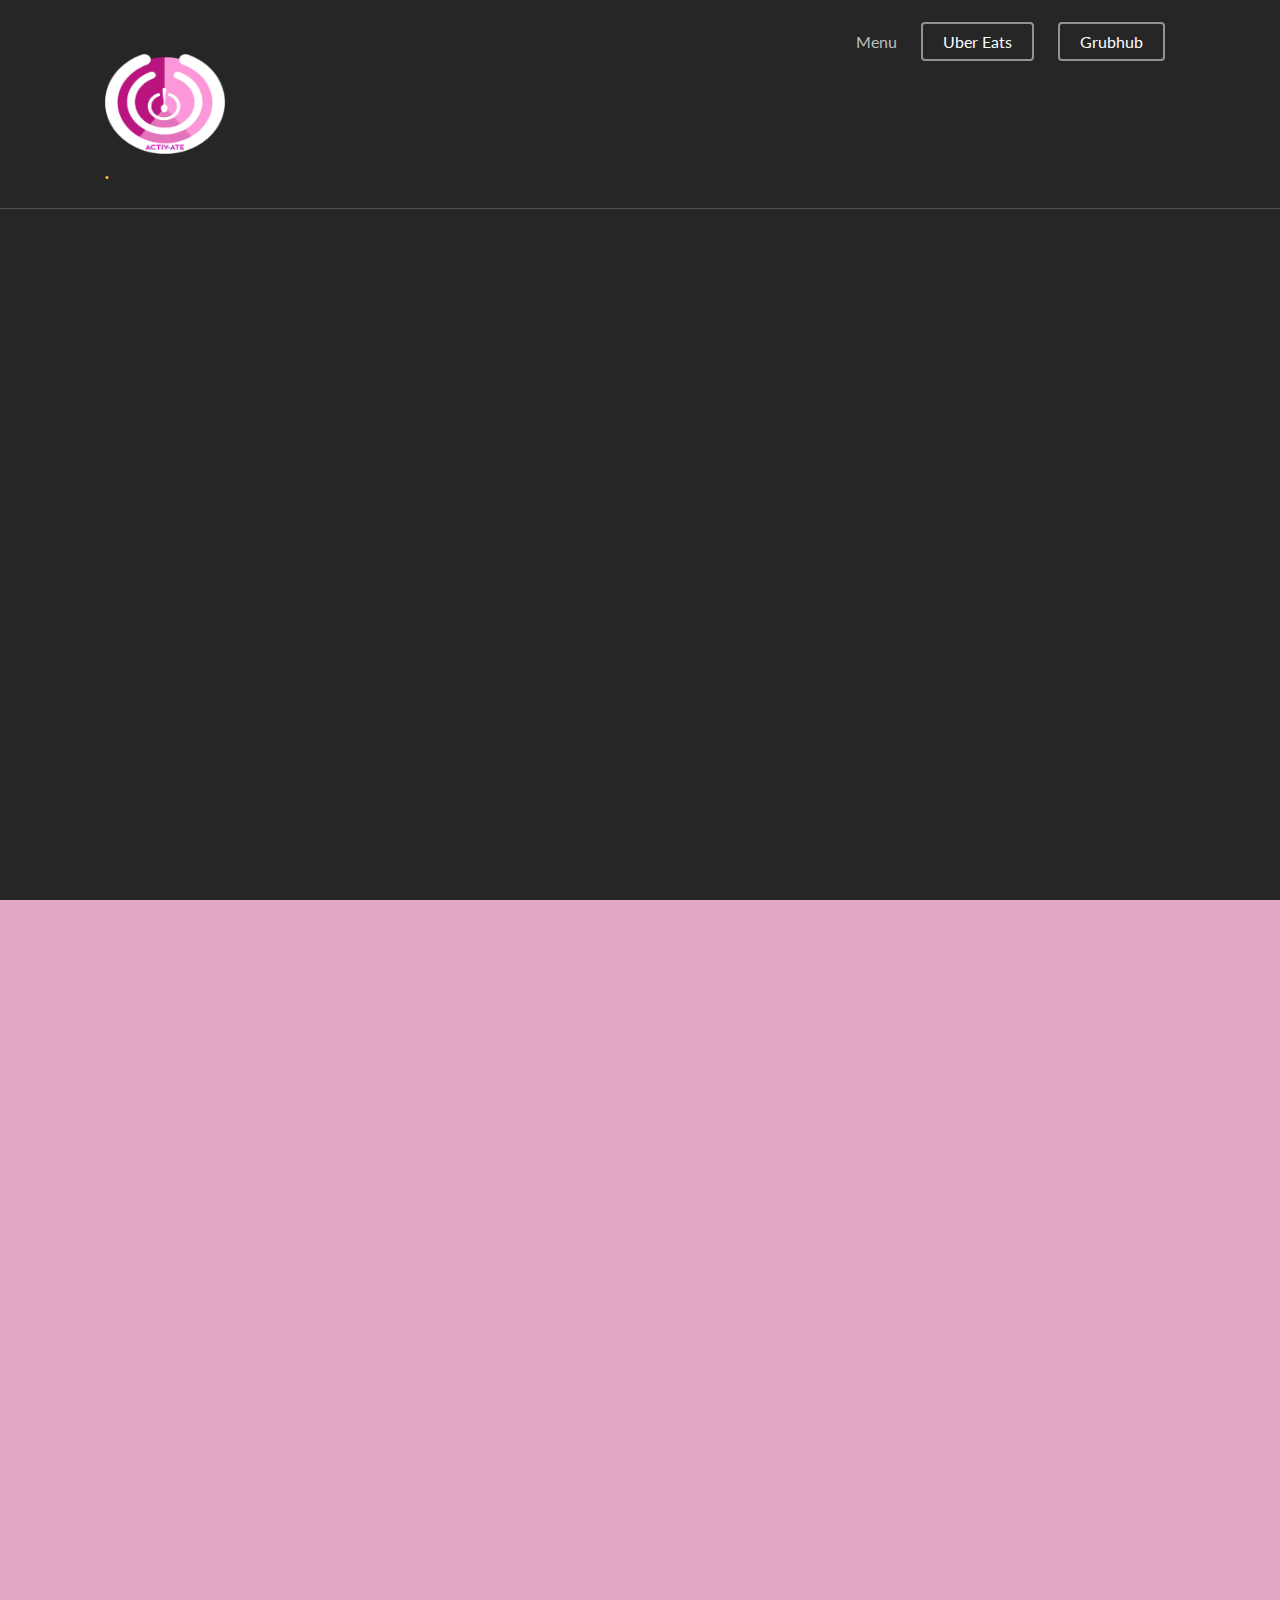
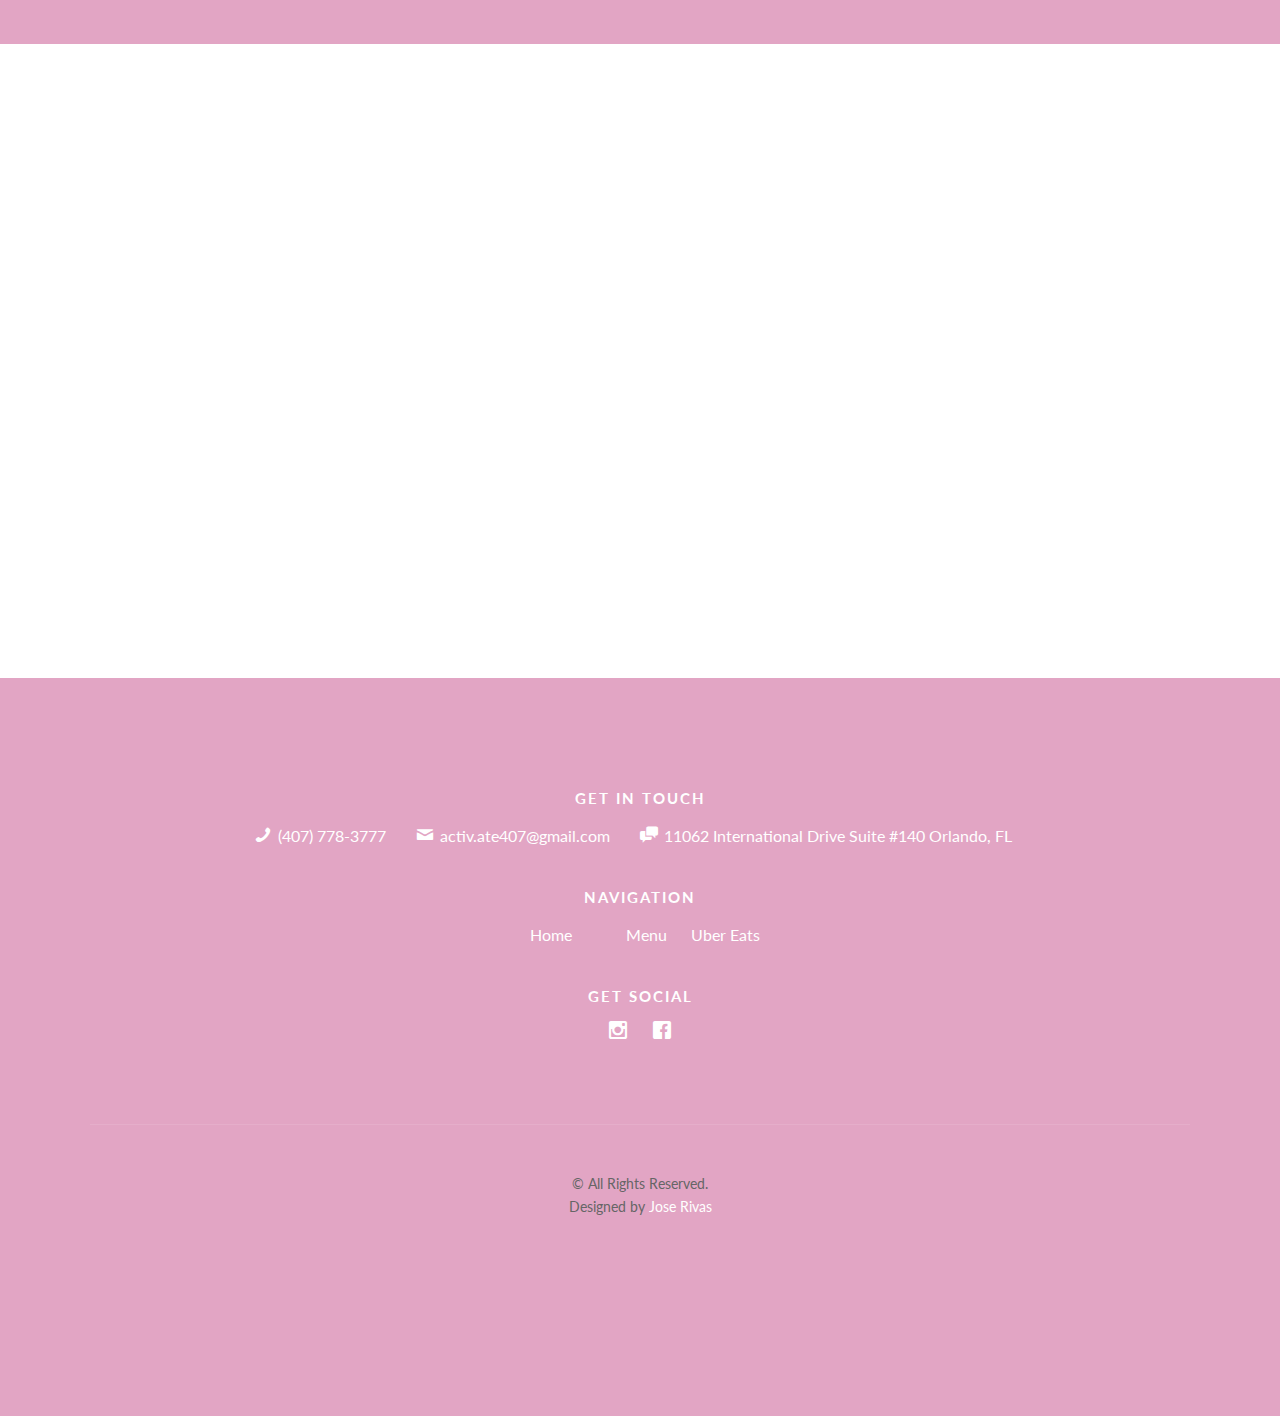
==== commit bb279874: "orlando" ====
--- a/index.html
+++ b/index.html
@@ -71,13 +71,15 @@
 			
 			<div class="row">
 				<div class="col-sm-4 col-xs-12">
-					<div id="gtco-logo"><a href="index.html">Activ-Ate <em>.</em></a></div>
+					<div id="gtco-logo"><a href="index.html"><img  class="picture" src="images/lohoo.png"><em>.</em></a></div>
+				
 				</div>
 				<div class="col-xs-8 text-right menu-1">
 					<ul>
 					
 						<li><a href="contact.html">Menu</a></li>
 						<li class="btn-cta"><a href="https://www.ubereats.com/en-US/orlando/food-delivery/activ-ate-acai-bowl/JcM1mRoNSwavH0sNE-gApg/"><span>Uber Eats</span></a></li>
+						<li class="btn-cta"><a href="https://www.grubhub.com/restaurant/activ-ate-11062-international-dr-ste-140-orlando/914039"><span>Grubhub</span></a></li>
 					</ul>	
 				</div>
 			</div>
@@ -107,7 +109,8 @@
 			</div>
 		</div>
 	</header>
-
+<script src="https://apps.elfsight.com/p/platform.js" defer></script>
+<div class="elfsight-app-aa763787-6499-4f94-8317-7ef2e8865534"></div>
 	
 	
 
@@ -155,7 +158,7 @@
 
 <div style="width: 100%"><iframe width="100%" height="600" src="https://maps.google.com/maps?width=100%&amp;height=600&amp;hl=en&amp;q=11062%20International%20Drive%20Suite%20%23140%20Orlando%2C%20FL+(Activ-Ate)&amp;ie=UTF8&amp;t=&amp;z=14&amp;iwloc=B&amp;output=embed" frameborder="0" scrolling="no" marginheight="0" marginwidth="0"><a href="https://www.maps.ie/create-google-map/"></a></iframe></div><br />
 
-	<footer id="gtco-footer" role="contentinfo" style="background-image: url(https://scontent.ftpa1-1.fna.fbcdn.net/v/t1.0-9/44748882_959520597568019_4754290524771319808_o.jpg?_nc_cat=110&_nc_ht=scontent.ftpa1-1.fna&oh=372c4b0de2f49ff0dac132591160c7d6&oe=5C6C5993)" data-stellar-background-ratio="0.5">
+	<footer id="gtco-footer" role="contentinfo">
 		<div class="overlay"></div>
 		<div class="gtco-container">
 			<div class="row row-pb-md">
--- a/css/style.css
+++ b/css/style.css
@@ -47,7 +47,7 @@
 }
 
 a {
-  color: #FBB448;
+  color: white;
   -webkit-transition: 0.5s;
   -o-transition: 0.5s;
   transition: 0.5s;
@@ -114,6 +114,7 @@
   padding: 0;
   text-transform: uppercase;
   font-weight: bold;
+  background-image: 
 }
 .gtco-nav #gtco-logo em {
   color: #FBB448;
@@ -601,6 +602,7 @@
 }
 .gtco-social-icons li a i {
   font-size: 20px;
+  color: white;
 }
 
 .gtco-contact-info {
@@ -787,7 +789,7 @@
 }
 
 #gtco-features {
-  background: #FBB448;
+  background: #e2a5c4;
 }
 #gtco-features .gtco-heading h2 {
   color: #fff;
@@ -802,7 +804,7 @@
   width: 90px;
   height: 90px;
   border: 1px solid rgba(255, 255, 255, 0.8);
-  background: #FBB448;
+  background: #c71e8d;
 }
 #gtco-features .feature-center .icon i {
   color: #fff;
@@ -994,10 +996,8 @@
 }
 
 #gtco-footer {
-  background-color: #333333;
-  background-position: center center;
-  background-size: cover;
-  background-repeat: no-repeat;
+  background-color: #e2a5c4;
+  
 }
 #gtco-footer .overlay {
   position: absolute;
@@ -1005,10 +1005,7 @@
   left: 0;
   right: 0;
   bottom: 0;
-  background: rgba(0, 0, 0, 0.8);
-  -webkit-transition: 0.5s;
-  -o-transition: 0.5s;
-  transition: 0.5s;
+ 
 }
 #gtco-footer .gtco-footer-links {
   padding: 0;
@@ -1038,6 +1035,22 @@
   letter-spacing: 2px;
   text-transform: uppercase;
   color: #fff;
+}
+img {
+  display: none;  
+}
+
+@media (min-width: 640px) {
+  img {
+    display: block;
+    width: 100%;
+    height: auto;
+  }
+}
+.picture {
+
+height: 100px;
+width:120px;
 }
 #gtco-footer .gtco-widget .gtco-quick-contact {
   padding: 0;
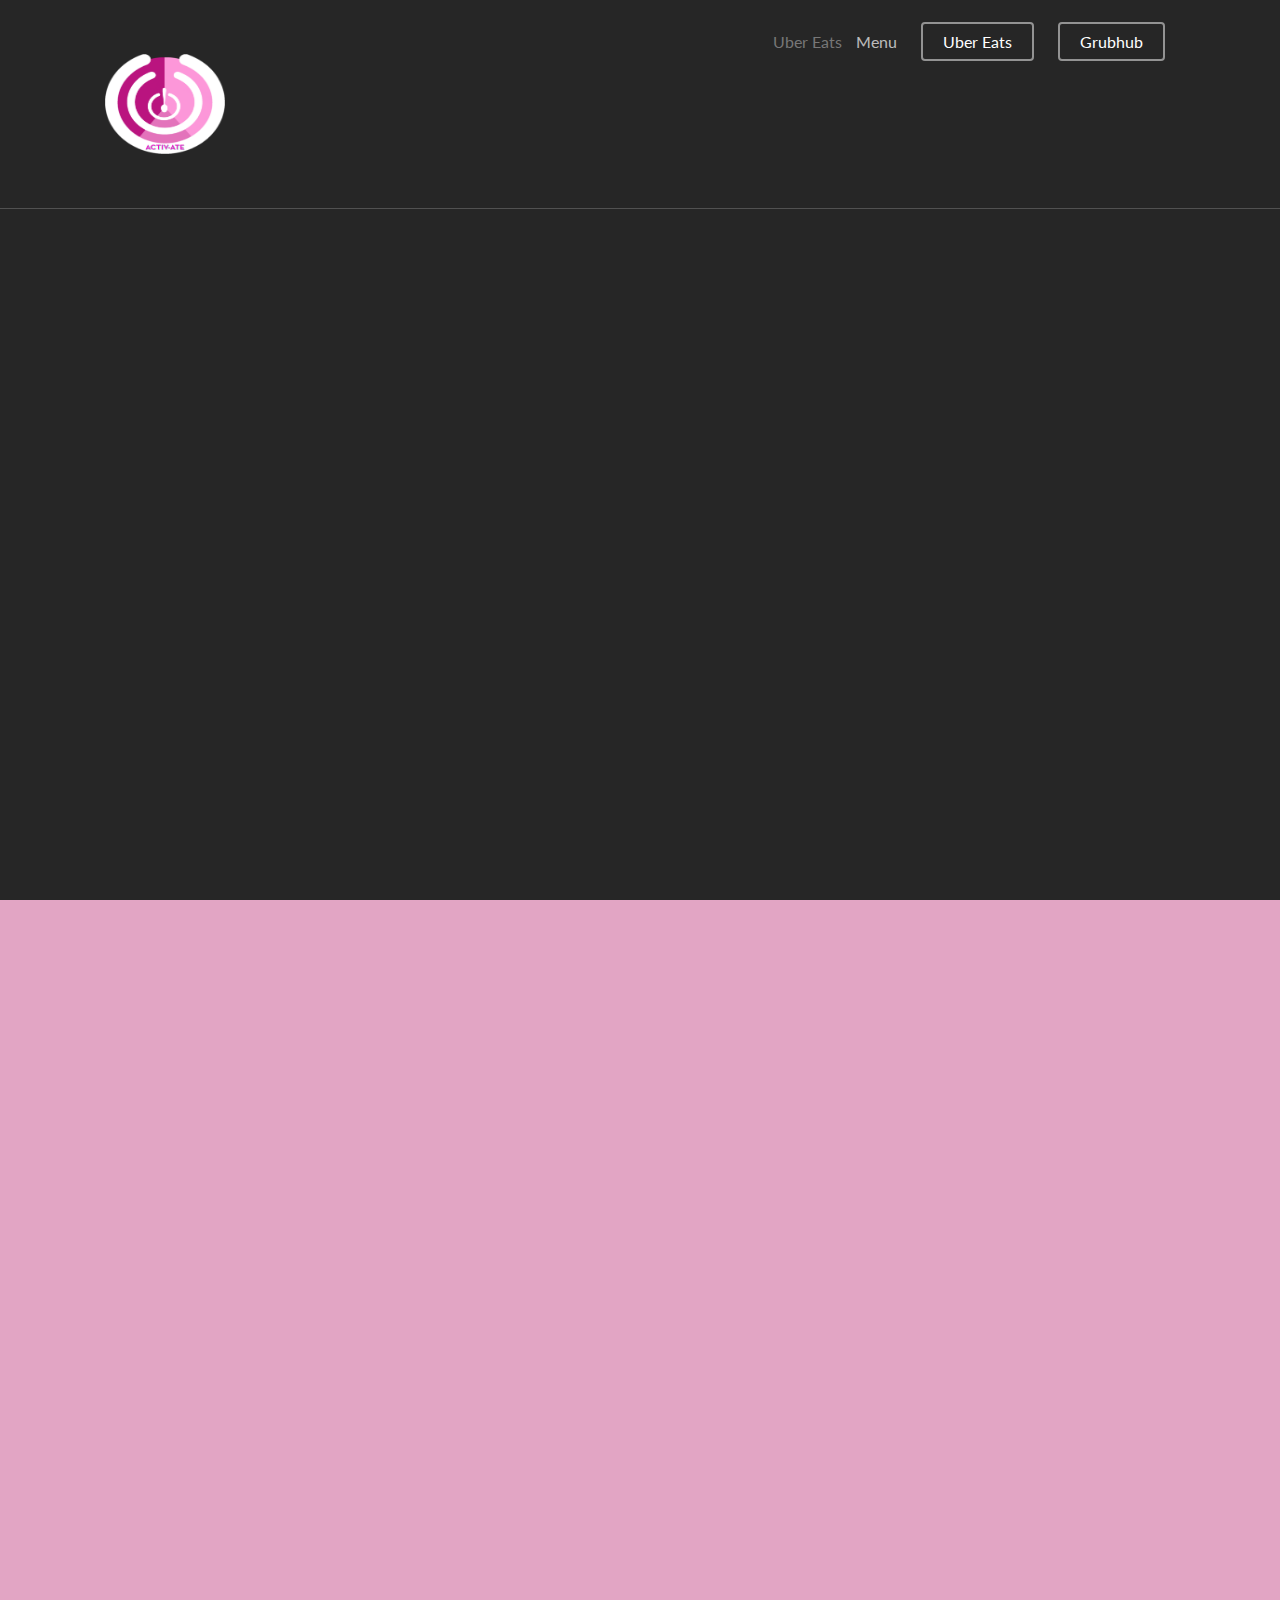
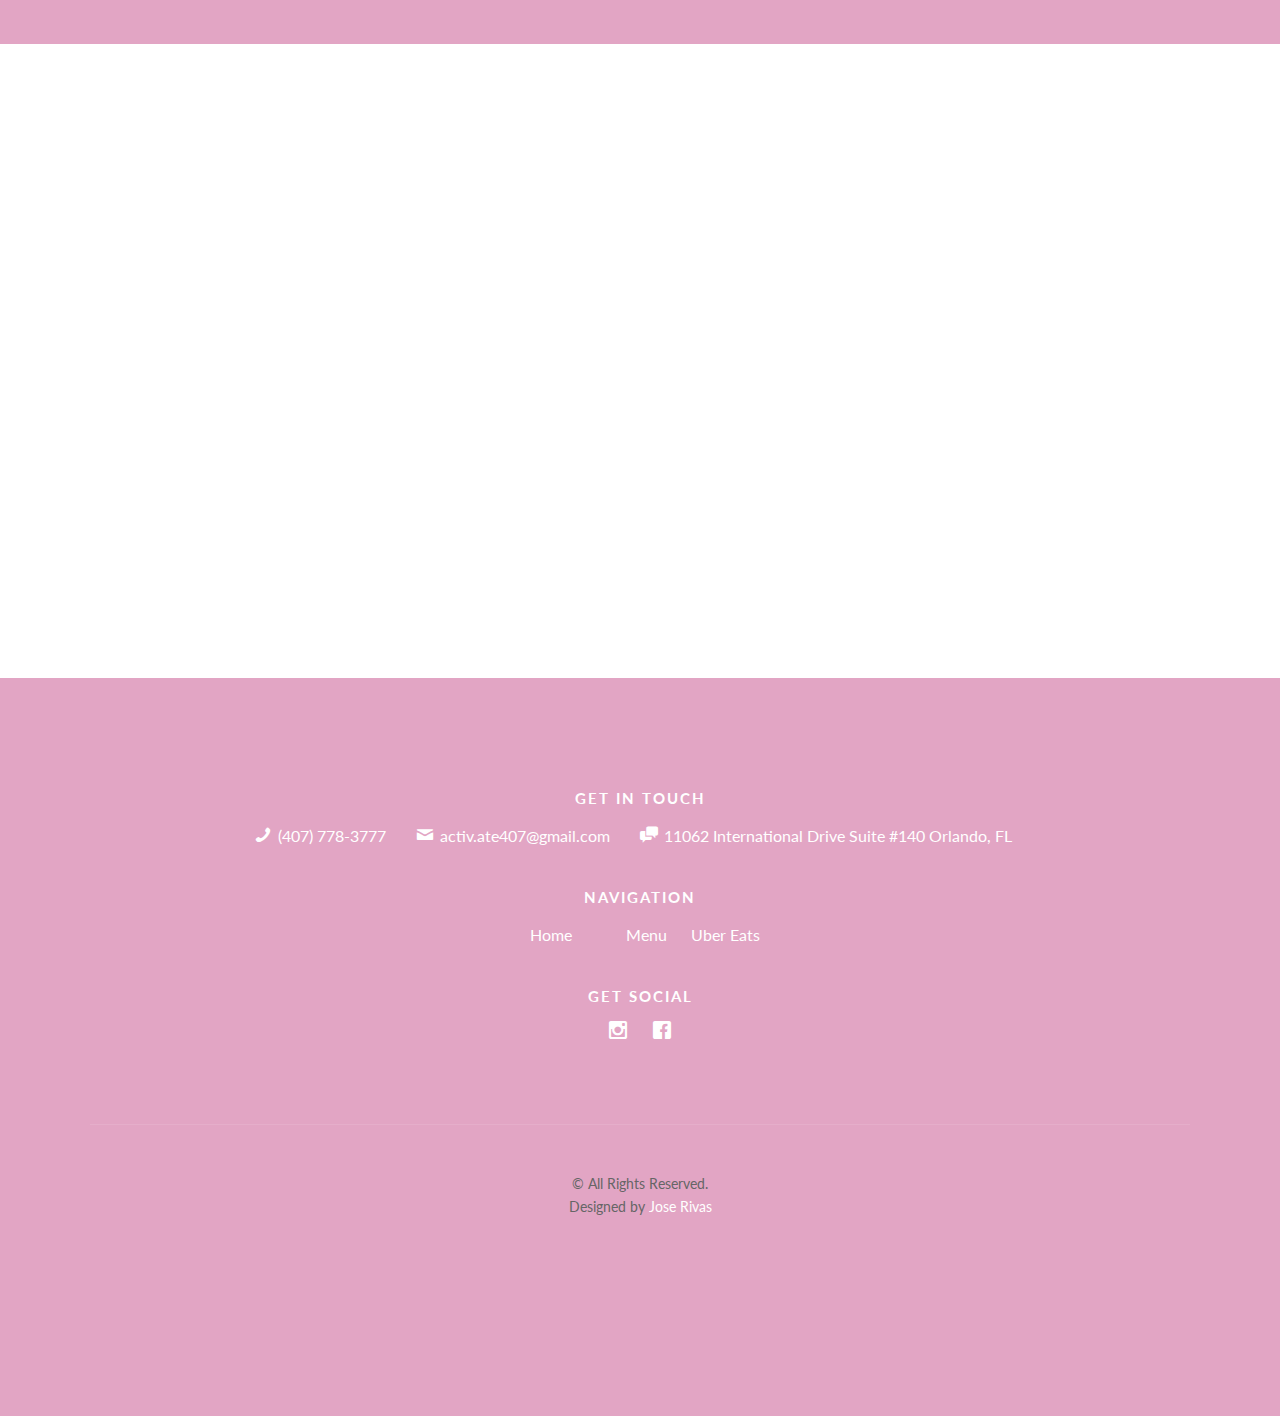
==== commit f4cc4da9: "orlando" ====
--- a/index.html
+++ b/index.html
@@ -71,12 +71,12 @@
 			
 			<div class="row">
 				<div class="col-sm-4 col-xs-12">
-					<div id="gtco-logo"><a href="index.html"><img  class="picture" src="images/lohoo.png"><em>.</em></a></div>
+					<div id="gtco-logo"><a href="index.html"><img  class="picture" src="images/lohoo.png"><em></em></a></div>
 				
 				</div>
 				<div class="col-xs-8 text-right menu-1">
 					<ul>
-					
+					<li class="btn-cta"><span>Uber Eats</span></a></li>
 						<li><a href="contact.html">Menu</a></li>
 						<li class="btn-cta"><a href="https://www.ubereats.com/en-US/orlando/food-delivery/activ-ate-acai-bowl/JcM1mRoNSwavH0sNE-gApg/"><span>Uber Eats</span></a></li>
 						<li class="btn-cta"><a href="https://www.grubhub.com/restaurant/activ-ate-11062-international-dr-ste-140-orlando/914039"><span>Grubhub</span></a></li>
@@ -96,6 +96,7 @@
 
 					<div class="row row-mt-15em">
 						<div class="col-md-7 mt-text animate-box" data-animate-effect="fadeInUp">
+
 							<span class="intro-text-small">11062 International Drive Suite #140
 							<a href="" target="_blank">Orlando, FL </a></span>
 							<h1 class="cursive-font">Activ-Ate</h1>	
@@ -109,8 +110,9 @@
 			</div>
 		</div>
 	</header>
-<script src="https://apps.elfsight.com/p/platform.js" defer></script>
+	<script src="https://apps.elfsight.com/p/platform.js" defer></script>
 <div class="elfsight-app-aa763787-6499-4f94-8317-7ef2e8865534"></div>
+
 	
 	
 
@@ -157,6 +159,8 @@
 	</div>
 
 <div style="width: 100%"><iframe width="100%" height="600" src="https://maps.google.com/maps?width=100%&amp;height=600&amp;hl=en&amp;q=11062%20International%20Drive%20Suite%20%23140%20Orlando%2C%20FL+(Activ-Ate)&amp;ie=UTF8&amp;t=&amp;z=14&amp;iwloc=B&amp;output=embed" frameborder="0" scrolling="no" marginheight="0" marginwidth="0"><a href="https://www.maps.ie/create-google-map/"></a></iframe></div><br />
+
+<!-- www.123formbuilder.com script begins here --><script type="text/javascript" defer src="//www.123formbuilder.com/embed/4439184.js" data-role="form" data-default-width="650px"></script><!-- www.123formbuilder.com script ends here -->
 
 	<footer id="gtco-footer" role="contentinfo">
 		<div class="overlay"></div>
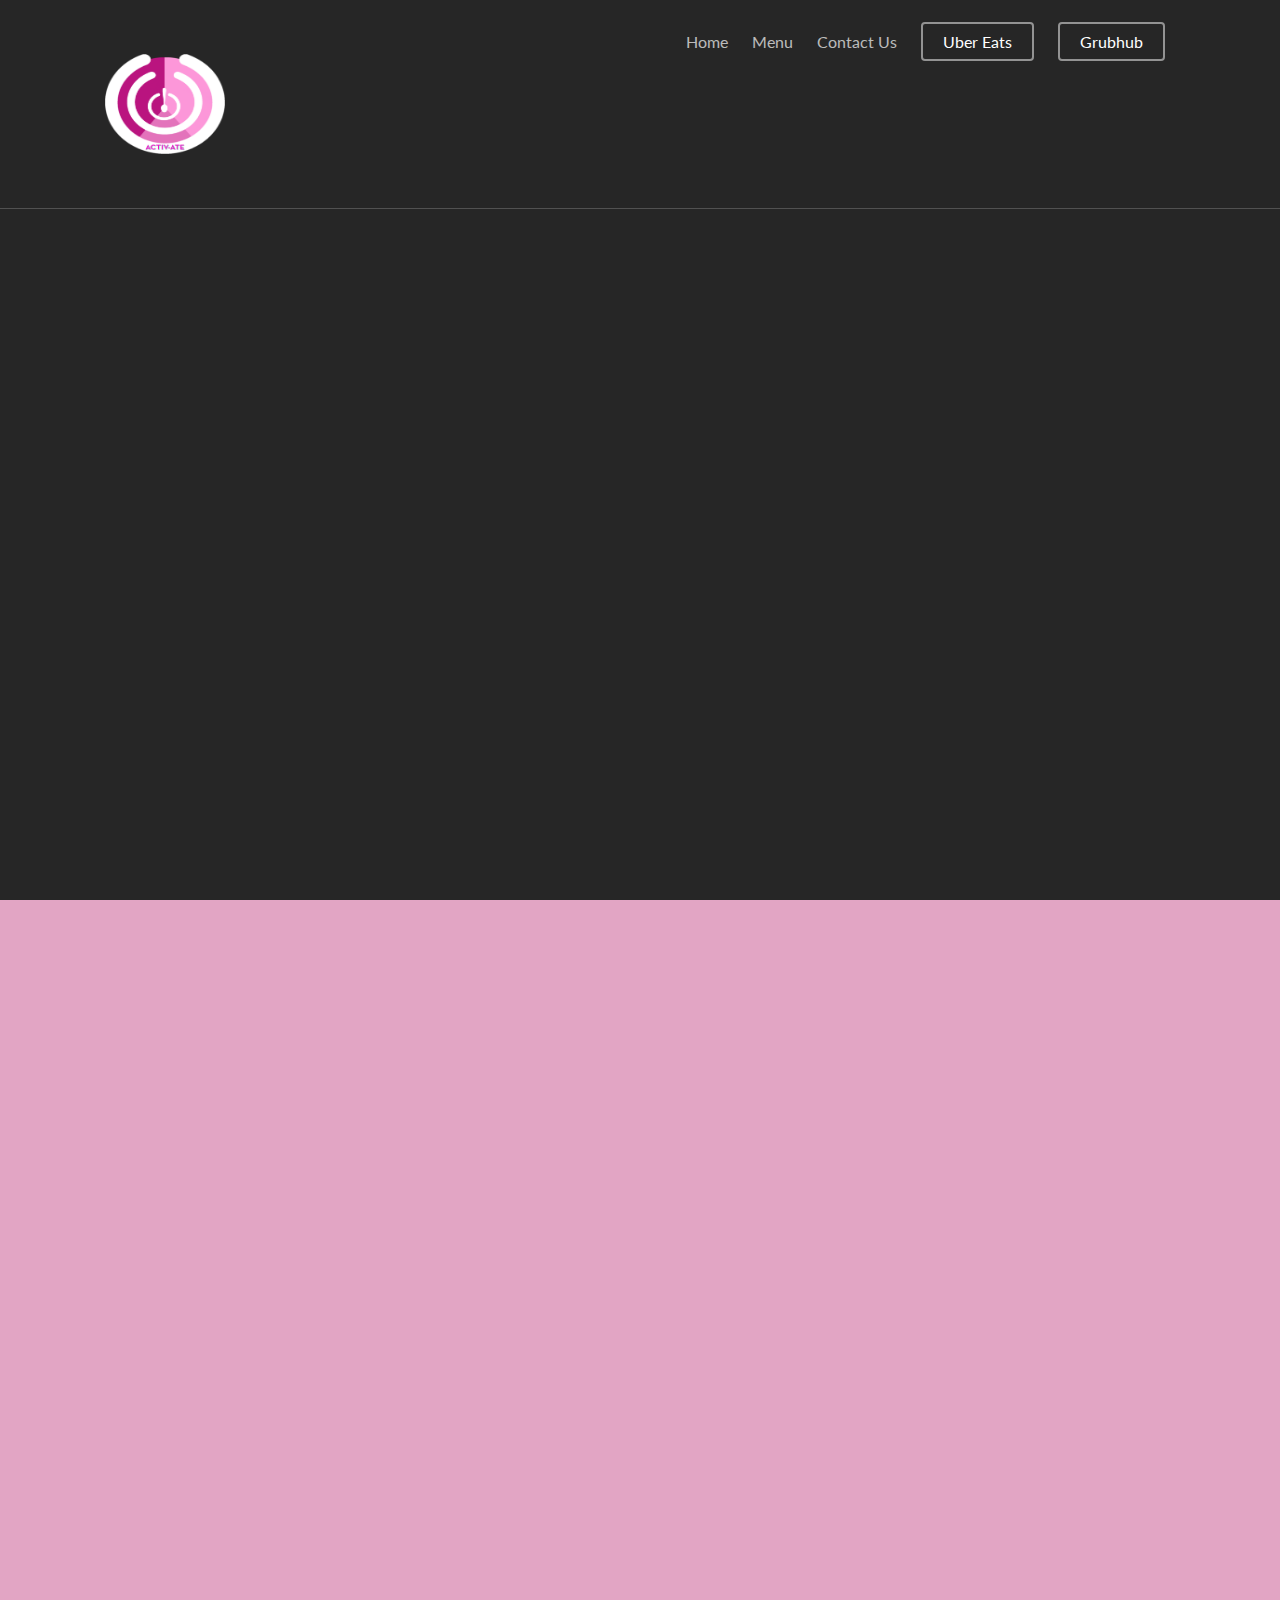
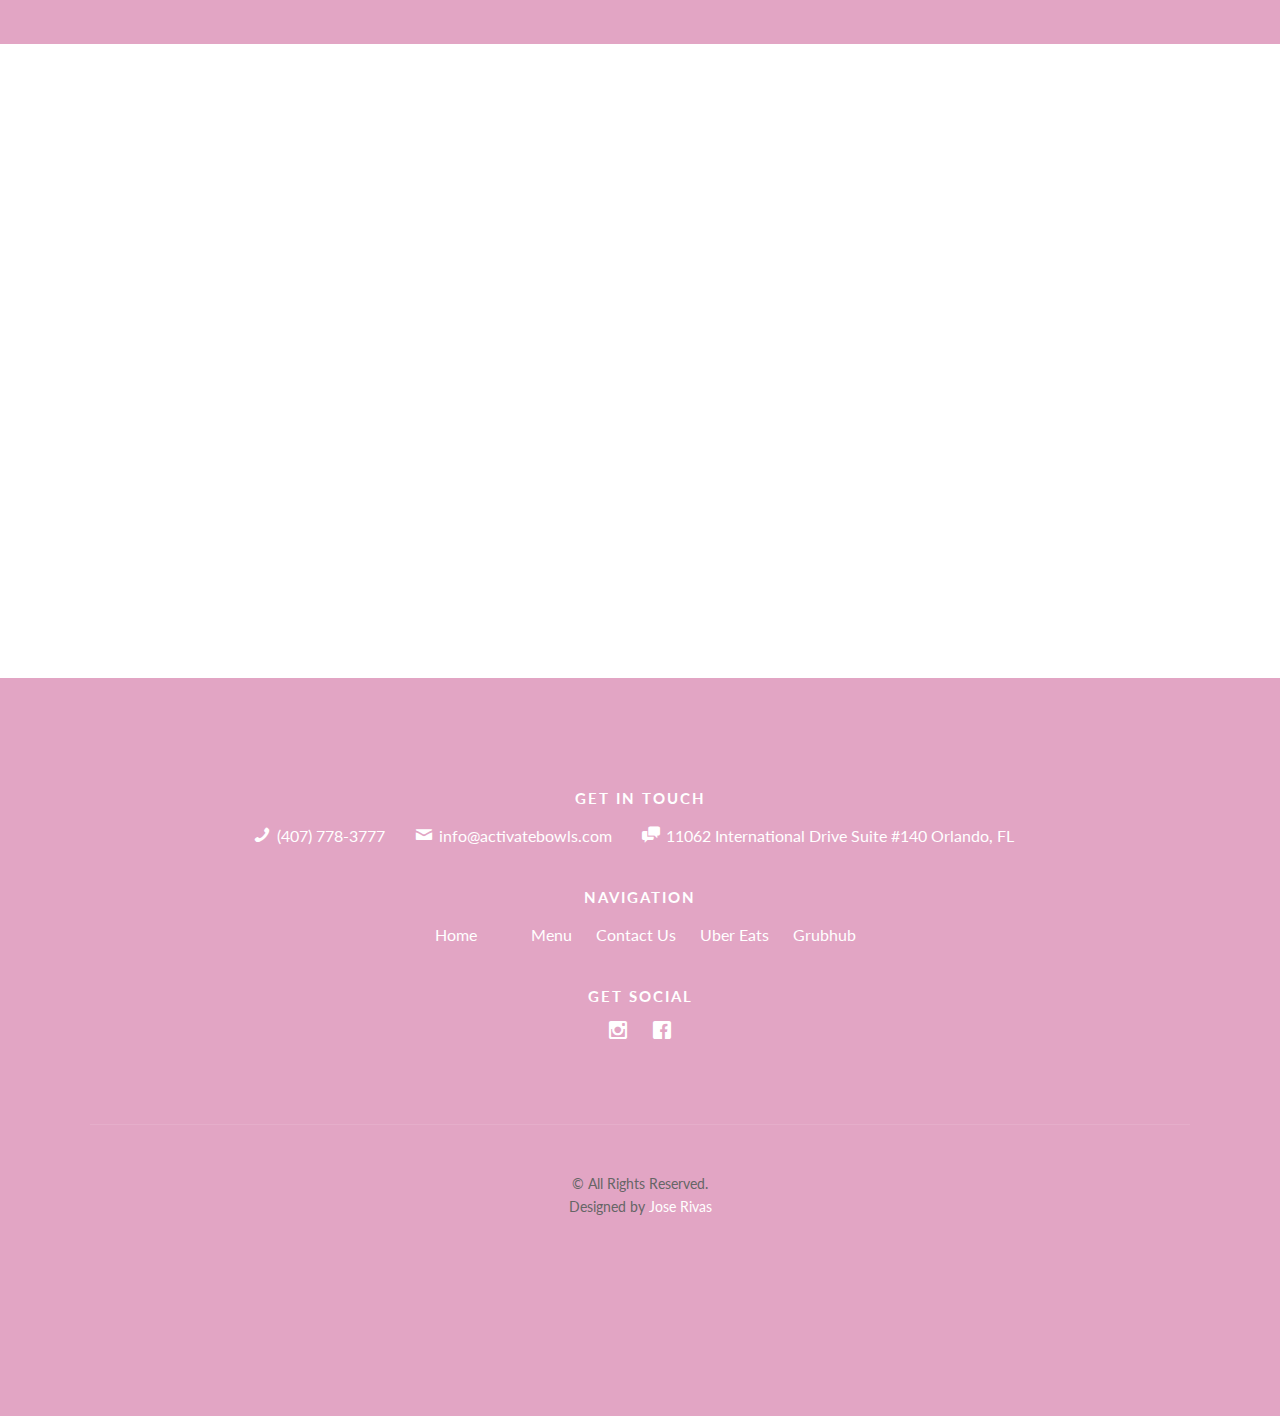
==== commit 82b4326c: "orlando" ====
--- a/index.html
+++ b/index.html
@@ -76,8 +76,10 @@
 				</div>
 				<div class="col-xs-8 text-right menu-1">
 					<ul>
-					<li class="btn-cta"><span>Uber Eats</span></a></li>
-						<li><a href="contact.html">Menu</a></li>
+					
+						<li><a href="index.html"><i class=""></i> Home</a></li>
+							<li><a href="contact.html"><i class=""></i> Menu</a></li>
+							<li><a href="menu.html">Contact Us</a></li>
 						<li class="btn-cta"><a href="https://www.ubereats.com/en-US/orlando/food-delivery/activ-ate-acai-bowl/JcM1mRoNSwavH0sNE-gApg/"><span>Uber Eats</span></a></li>
 						<li class="btn-cta"><a href="https://www.grubhub.com/restaurant/activ-ate-11062-international-dr-ste-140-orlando/914039"><span>Grubhub</span></a></li>
 					</ul>	
@@ -153,14 +155,14 @@
 					</div>
 				</div>
 				
-
+ 
 			</div>
 		</div>
 	</div>
 
 <div style="width: 100%"><iframe width="100%" height="600" src="https://maps.google.com/maps?width=100%&amp;height=600&amp;hl=en&amp;q=11062%20International%20Drive%20Suite%20%23140%20Orlando%2C%20FL+(Activ-Ate)&amp;ie=UTF8&amp;t=&amp;z=14&amp;iwloc=B&amp;output=embed" frameborder="0" scrolling="no" marginheight="0" marginwidth="0"><a href="https://www.maps.ie/create-google-map/"></a></iframe></div><br />
 
-<!-- www.123formbuilder.com script begins here --><script type="text/javascript" defer src="//www.123formbuilder.com/embed/4439184.js" data-role="form" data-default-width="650px"></script><!-- www.123formbuilder.com script ends here -->
+
 
 	<footer id="gtco-footer" role="contentinfo">
 		<div class="overlay"></div>
@@ -175,7 +177,7 @@
 						<h3>Get In Touch</h3>
 						<ul class="gtco-quick-contact">
 							<li><a href="#"><i class="icon-phone"></i> (407) 778-3777</a></li>
-							<li><a href="mailto:activ.ate407@gmail.com"><i class="icon-mail2"></i> activ.ate407@gmail.com</a></li>
+							<li><a href="mailto:info@activatebowls.com"><i class="icon-mail2"></i> info@activatebowls.com</a></li>
 							<li><a href="#"><i class="icon-chat"></i> 11062 International Drive Suite #140 Orlando, FL</a></li>
 						</ul>
 					</div>
@@ -184,7 +186,9 @@
 						<ul class="gtco-quick-contact">
 							<li><a href="index.html"><i class=""></i> Home</a></li>
 							<li><a href="contact.html"><i class=""></i> Menu</a></li>
+							<li><a href="menu.html">Contact Us</a></li>
 							<li class="btn-cta"><a href="https://www.ubereats.com/en-US/orlando/food-delivery/activ-ate-acai-bowl/JcM1mRoNSwavH0sNE-gApg/"><span>Uber Eats</span></a></li>
+							<li class="btn-cta"><a href="https://www.grubhub.com/restaurant/activ-ate-11062-international-dr-ste-140-orlando/914039"><span>Grubhub</span></a></li>
 							
 						</ul>
 					</div>
